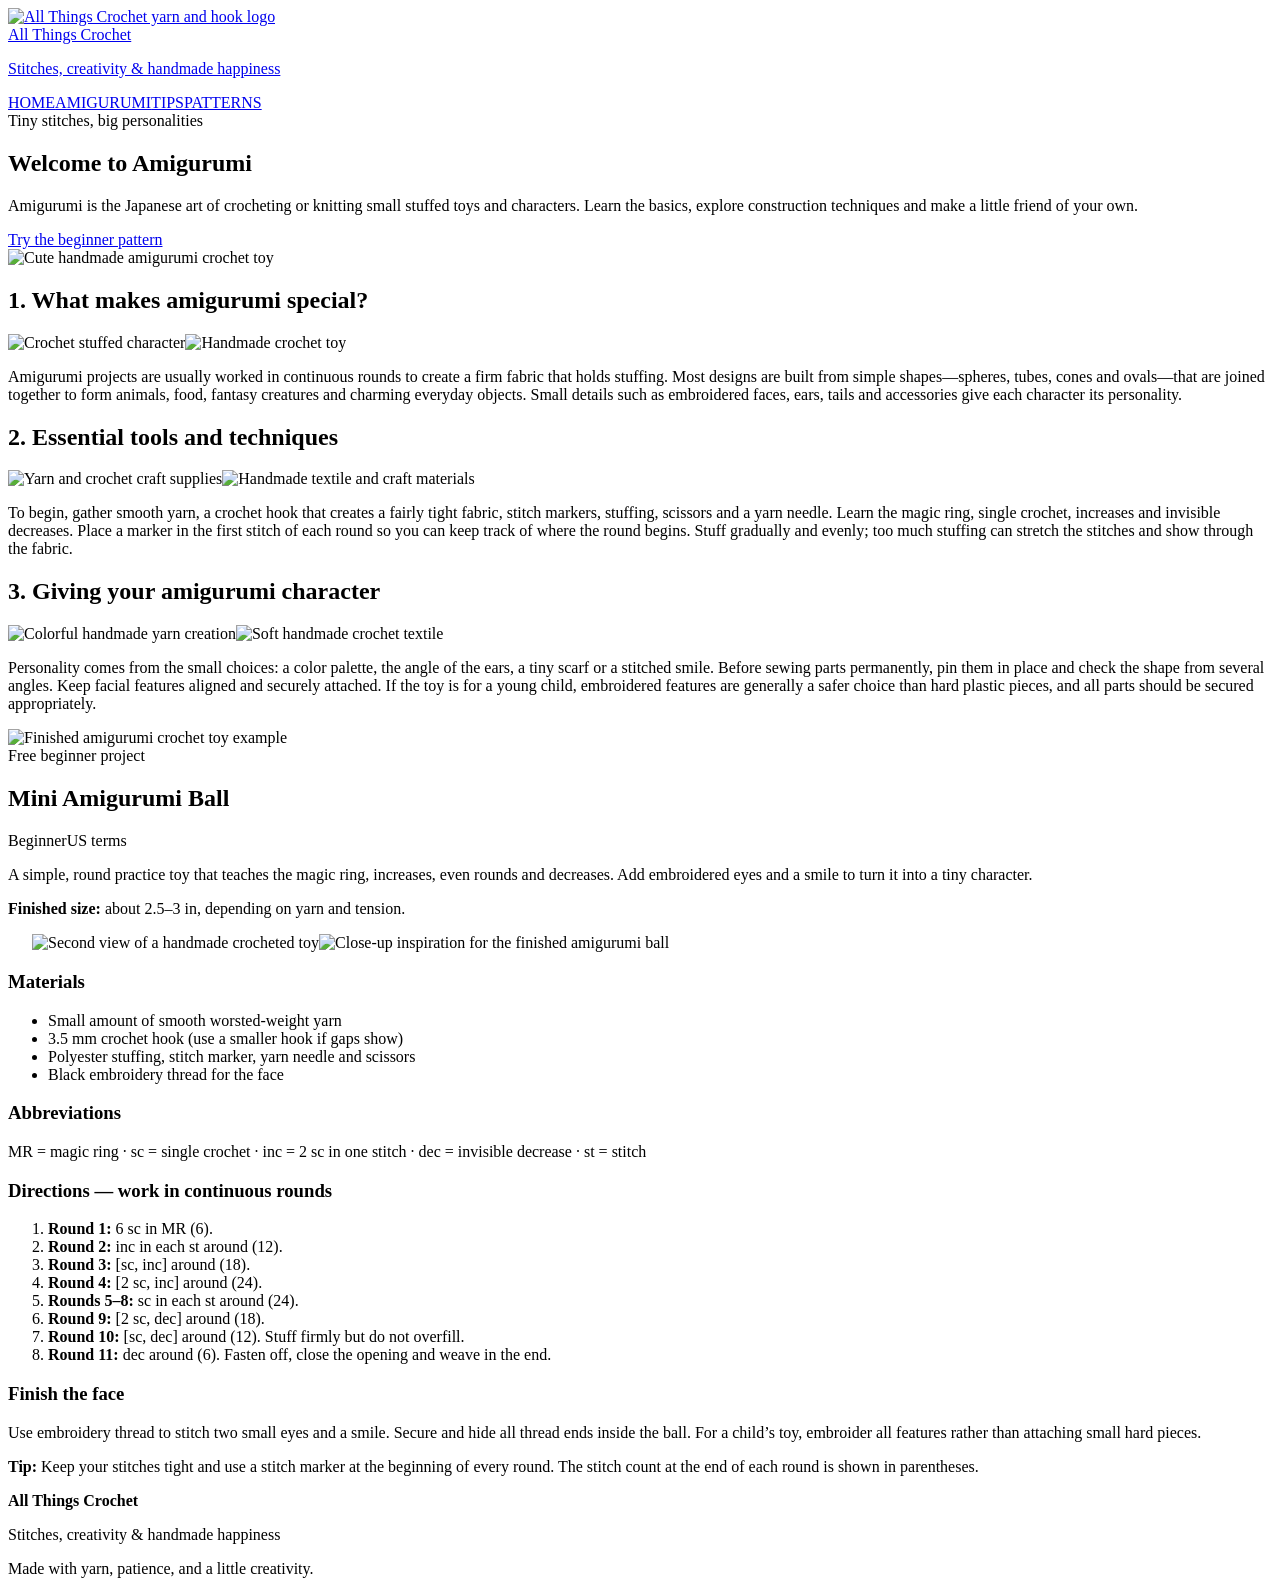
==== amigurumi.html @ fd0225da "Create amigurumi.html for crochet project overview This HTML file introduces a webpage dedicated to " ====
<!doctype html><html lang="en"><head><meta charset="utf-8"><meta name="viewport" content="width=device-width, initial-scale=1"><meta name="description" content="All Things Crochet: crochet inspiration, amigurumi, tips, yarn guides and free patterns."><title>Amigurumi | All Things Crochet</title><link rel="stylesheet" href="style.css"></head><body><header class="site-header"><div class="header-inner"><a class="brand" href="index.html"><img src="logo.svg" alt="All Things Crochet yarn and hook logo"><div><div class="brand-name">All Things Crochet</div><p class="tagline">Stitches, creativity & handmade happiness</p></div></a><nav aria-label="Main navigation"><a class="" href="index.html" >HOME</a><a class="active" href="amigurumi.html" aria-current=page>AMIGURUMI</a><a class="" href="tips.html" >TIPS</a><a class="" href="patterns.html" >PATTERNS</a></nav></div></header><main>
<section class="hero"><div><div class="eyebrow">Tiny stitches, big personalities</div><h1>Welcome to Amigurumi</h1><p>Amigurumi is the Japanese art of crocheting or knitting small stuffed toys and characters. Learn the basics, explore construction techniques and make a little friend of your own.</p><a class="button" href="#starter-pattern">Try the beginner pattern</a></div><img src="https://images.unsplash.com/photo-1584735935682-2f2b69dff9d2?auto=format&fit=crop&w=1400&q=85" alt="Cute handmade amigurumi crochet toy"></section>
<article class="article"><h2>1. What makes amigurumi special?</h2><div class="article-images"><img src="https://images.unsplash.com/photo-1584735935682-2f2b69dff9d2?auto=format&fit=crop&w=900&q=85" alt="Crochet stuffed character"><img src="https://images.unsplash.com/photo-1615485290382-441e4d049cb5?auto=format&fit=crop&w=900&q=85" alt="Handmade crochet toy"></div><p>Amigurumi projects are usually worked in continuous rounds to create a firm fabric that holds stuffing. Most designs are built from simple shapes—spheres, tubes, cones and ovals—that are joined together to form animals, food, fantasy creatures and charming everyday objects. Small details such as embroidered faces, ears, tails and accessories give each character its personality.</p></article>
<article class="article"><h2>2. Essential tools and techniques</h2><div class="article-images"><img src="https://images.unsplash.com/photo-1610701596007-11502861dcfa?auto=format&fit=crop&w=900&q=85" alt="Yarn and crochet craft supplies"><img src="https://images.unsplash.com/photo-1604881988758-f76ad2f7aac1?auto=format&fit=crop&w=900&q=85" alt="Handmade textile and craft materials"></div><p>To begin, gather smooth yarn, a crochet hook that creates a fairly tight fabric, stitch markers, stuffing, scissors and a yarn needle. Learn the magic ring, single crochet, increases and invisible decreases. Place a marker in the first stitch of each round so you can keep track of where the round begins. Stuff gradually and evenly; too much stuffing can stretch the stitches and show through the fabric.</p></article>
<article class="article"><h2>3. Giving your amigurumi character</h2><div class="article-images"><img src="https://images.unsplash.com/photo-1590736969955-71cc94901144?auto=format&fit=crop&w=900&q=85" alt="Colorful handmade yarn creation"><img src="https://images.unsplash.com/photo-1601924994987-69e26d50dc26?auto=format&fit=crop&w=900&q=85" alt="Soft handmade crochet textile"></div><p>Personality comes from the small choices: a color palette, the angle of the ears, a tiny scarf or a stitched smile. Before sewing parts permanently, pin them in place and check the shape from several angles. Keep facial features aligned and securely attached. If the toy is for a young child, embroidered features are generally a safer choice than hard plastic pieces, and all parts should be secured appropriately.</p></article>
<article class="pattern" id="starter-pattern"><div class="pattern-top"><img src="https://images.unsplash.com/photo-1584735935682-2f2b69dff9d2?auto=format&fit=crop&w=1000&q=85" alt="Finished amigurumi crochet toy example"><div><div class="eyebrow">Free beginner project</div><h2>Mini Amigurumi Ball</h2><span class="pill">Beginner</span><span class="pill">US terms</span><p>A simple, round practice toy that teaches the magic ring, increases, even rounds and decreases. Add embroidered eyes and a smile to turn it into a tiny character.</p><p><strong>Finished size:</strong> about 2.5–3 in, depending on yarn and tension.</p></div></div><div class="article-images" style="padding:0 24px"><img src="https://images.unsplash.com/photo-1615485290382-441e4d049cb5?auto=format&fit=crop&w=900&q=85" alt="Second view of a handmade crocheted toy"><img src="https://images.unsplash.com/photo-1584735935682-2f2b69dff9d2?auto=format&fit=crop&w=900&q=85" alt="Close-up inspiration for the finished amigurumi ball"></div><div class="pattern-body"><h3>Materials</h3><ul><li>Small amount of smooth worsted-weight yarn</li><li>3.5 mm crochet hook (use a smaller hook if gaps show)</li><li>Polyester stuffing, stitch marker, yarn needle and scissors</li><li>Black embroidery thread for the face</li></ul><h3>Abbreviations</h3><p>MR = magic ring · sc = single crochet · inc = 2 sc in one stitch · dec = invisible decrease · st = stitch</p><h3>Directions — work in continuous rounds</h3><ol><li><strong>Round 1:</strong> 6 sc in MR (6).</li><li><strong>Round 2:</strong> inc in each st around (12).</li><li><strong>Round 3:</strong> [sc, inc] around (18).</li><li><strong>Round 4:</strong> [2 sc, inc] around (24).</li><li><strong>Rounds 5–8:</strong> sc in each st around (24).</li><li><strong>Round 9:</strong> [2 sc, dec] around (18).</li><li><strong>Round 10:</strong> [sc, dec] around (12). Stuff firmly but do not overfill.</li><li><strong>Round 11:</strong> dec around (6). Fasten off, close the opening and weave in the end.</li></ol><h3>Finish the face</h3><p>Use embroidery thread to stitch two small eyes and a smile. Secure and hide all thread ends inside the ball. For a child’s toy, embroider all features rather than attaching small hard pieces.</p><div class="note"><strong>Tip:</strong> Keep your stitches tight and use a stitch marker at the beginning of every round. The stitch count at the end of each round is shown in parentheses.</div></div></article>
</main><footer class="site-footer"><p><strong>All Things Crochet</strong></p><p>Stitches, creativity & handmade happiness</p><p class="small">Made with yarn, patience, and a little creativity.</p></footer></body></html>
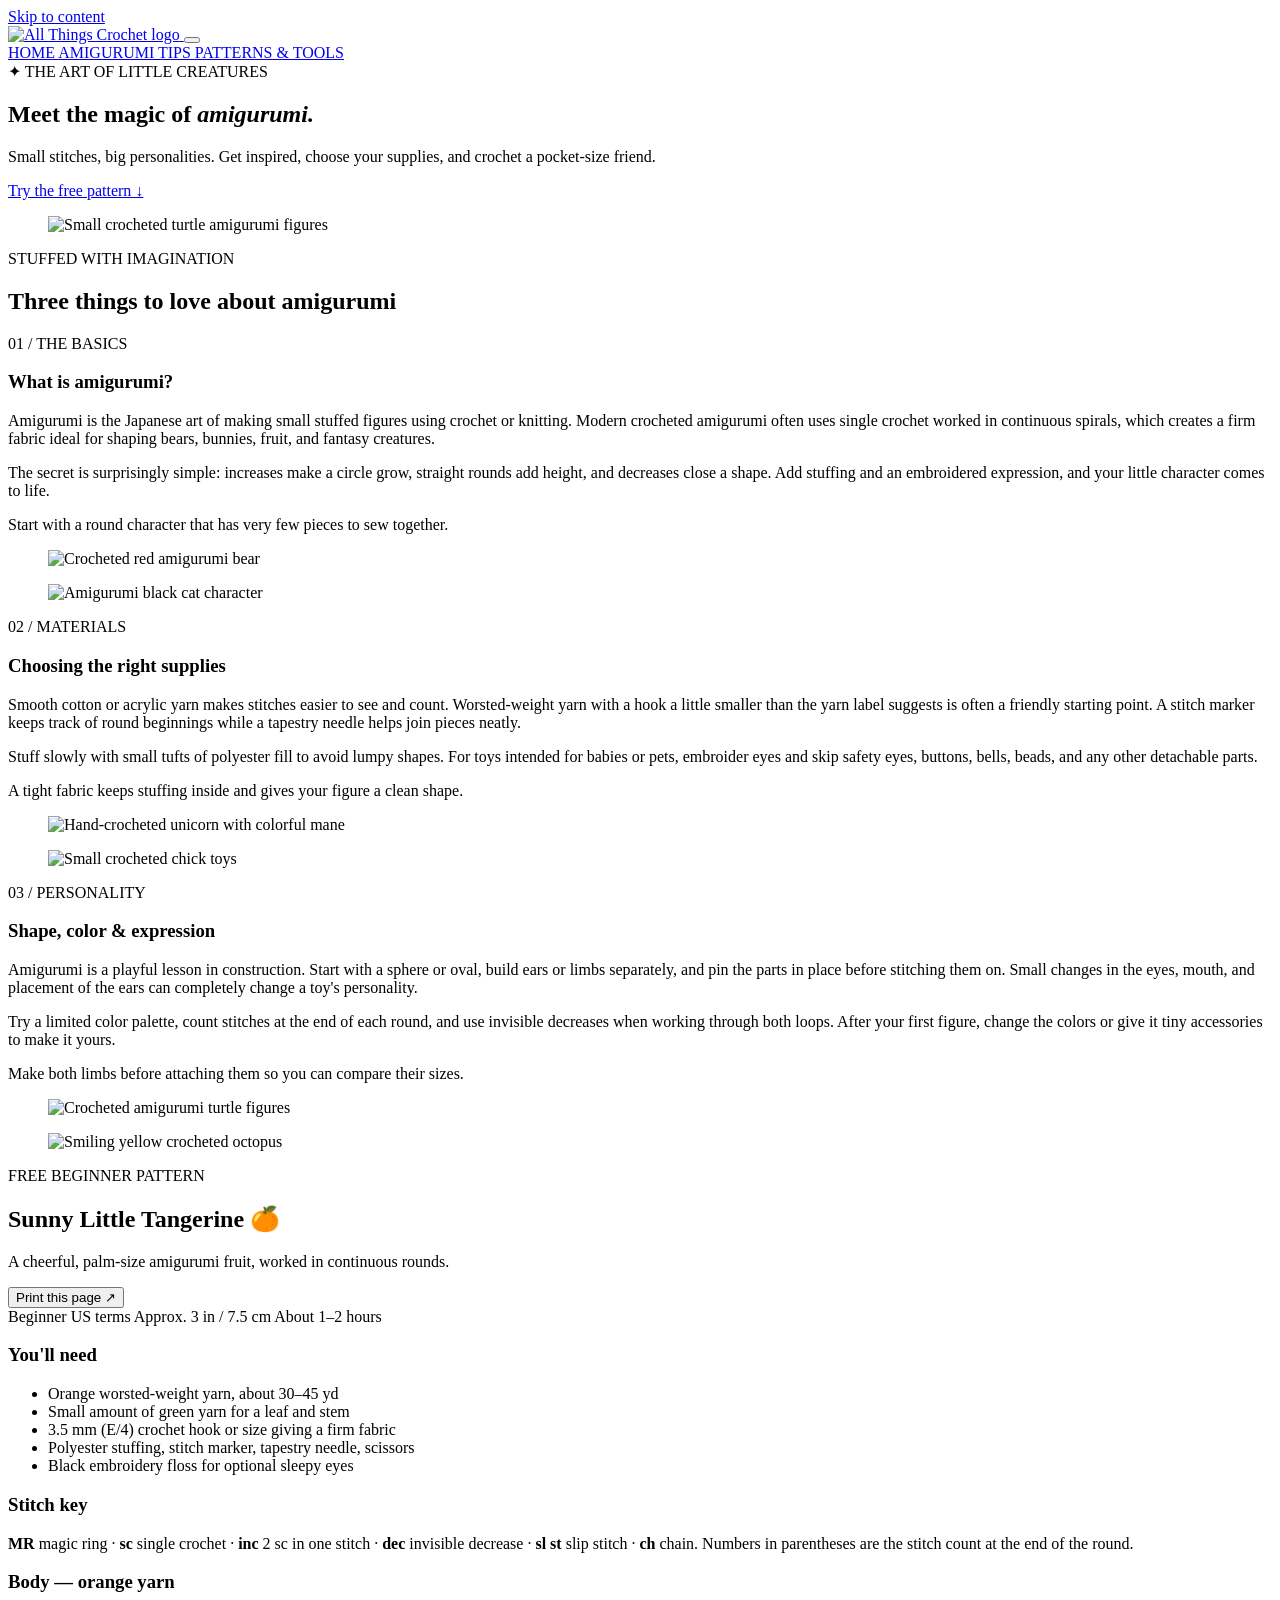
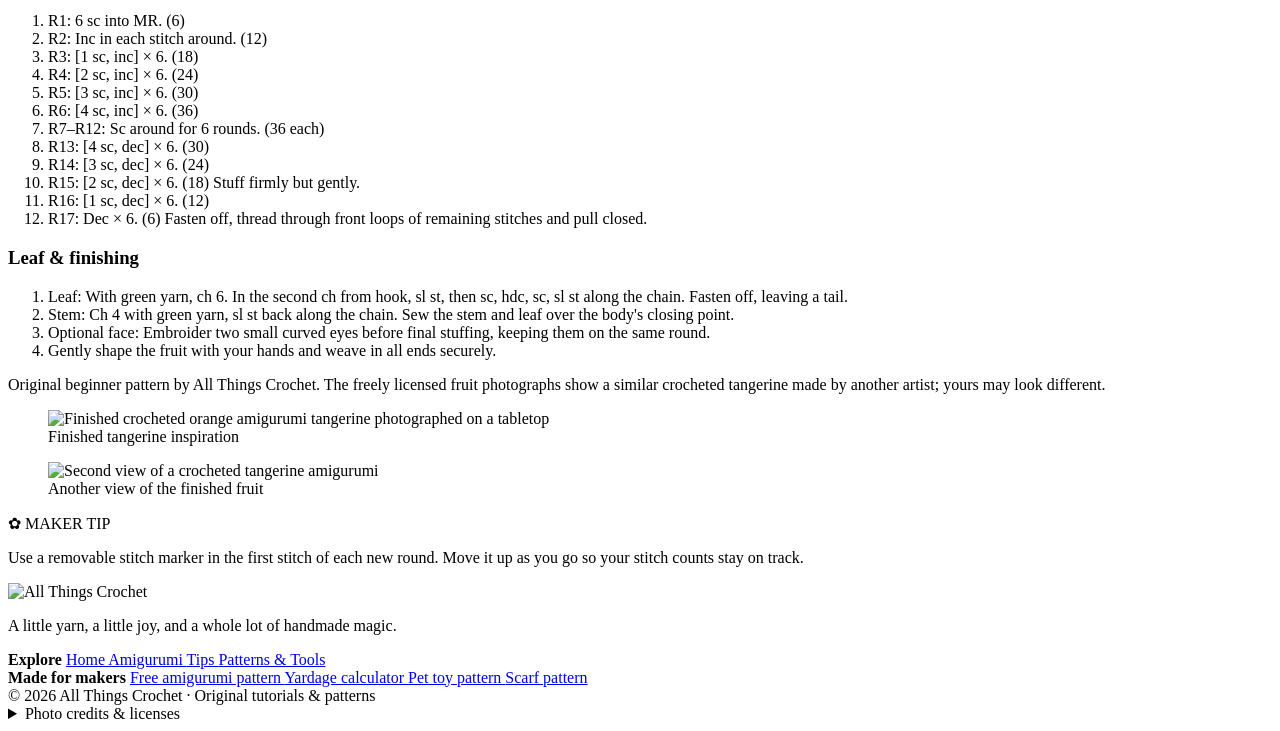
==== commit c14dc802: "Revamp amigurumi.html with new content and layout Updated the amigurumi.html file with new structure" ====
--- a/amigurumi.html
+++ b/amigurumi.html
@@ -1,7 +1,480 @@
-<!doctype html><html lang="en"><head><meta charset="utf-8"><meta name="viewport" content="width=device-width, initial-scale=1"><meta name="description" content="All Things Crochet: crochet inspiration, amigurumi, tips, yarn guides and free patterns."><title>Amigurumi | All Things Crochet</title><link rel="stylesheet" href="style.css"></head><body><header class="site-header"><div class="header-inner"><a class="brand" href="index.html"><img src="logo.svg" alt="All Things Crochet yarn and hook logo"><div><div class="brand-name">All Things Crochet</div><p class="tagline">Stitches, creativity & handmade happiness</p></div></a><nav aria-label="Main navigation"><a class="" href="index.html" >HOME</a><a class="active" href="amigurumi.html" aria-current=page>AMIGURUMI</a><a class="" href="tips.html" >TIPS</a><a class="" href="patterns.html" >PATTERNS</a></nav></div></header><main>
-<section class="hero"><div><div class="eyebrow">Tiny stitches, big personalities</div><h1>Welcome to Amigurumi</h1><p>Amigurumi is the Japanese art of crocheting or knitting small stuffed toys and characters. Learn the basics, explore construction techniques and make a little friend of your own.</p><a class="button" href="#starter-pattern">Try the beginner pattern</a></div><img src="https://images.unsplash.com/photo-1584735935682-2f2b69dff9d2?auto=format&fit=crop&w=1400&q=85" alt="Cute handmade amigurumi crochet toy"></section>
-<article class="article"><h2>1. What makes amigurumi special?</h2><div class="article-images"><img src="https://images.unsplash.com/photo-1584735935682-2f2b69dff9d2?auto=format&fit=crop&w=900&q=85" alt="Crochet stuffed character"><img src="https://images.unsplash.com/photo-1615485290382-441e4d049cb5?auto=format&fit=crop&w=900&q=85" alt="Handmade crochet toy"></div><p>Amigurumi projects are usually worked in continuous rounds to create a firm fabric that holds stuffing. Most designs are built from simple shapes—spheres, tubes, cones and ovals—that are joined together to form animals, food, fantasy creatures and charming everyday objects. Small details such as embroidered faces, ears, tails and accessories give each character its personality.</p></article>
-<article class="article"><h2>2. Essential tools and techniques</h2><div class="article-images"><img src="https://images.unsplash.com/photo-1610701596007-11502861dcfa?auto=format&fit=crop&w=900&q=85" alt="Yarn and crochet craft supplies"><img src="https://images.unsplash.com/photo-1604881988758-f76ad2f7aac1?auto=format&fit=crop&w=900&q=85" alt="Handmade textile and craft materials"></div><p>To begin, gather smooth yarn, a crochet hook that creates a fairly tight fabric, stitch markers, stuffing, scissors and a yarn needle. Learn the magic ring, single crochet, increases and invisible decreases. Place a marker in the first stitch of each round so you can keep track of where the round begins. Stuff gradually and evenly; too much stuffing can stretch the stitches and show through the fabric.</p></article>
-<article class="article"><h2>3. Giving your amigurumi character</h2><div class="article-images"><img src="https://images.unsplash.com/photo-1590736969955-71cc94901144?auto=format&fit=crop&w=900&q=85" alt="Colorful handmade yarn creation"><img src="https://images.unsplash.com/photo-1601924994987-69e26d50dc26?auto=format&fit=crop&w=900&q=85" alt="Soft handmade crochet textile"></div><p>Personality comes from the small choices: a color palette, the angle of the ears, a tiny scarf or a stitched smile. Before sewing parts permanently, pin them in place and check the shape from several angles. Keep facial features aligned and securely attached. If the toy is for a young child, embroidered features are generally a safer choice than hard plastic pieces, and all parts should be secured appropriately.</p></article>
-<article class="pattern" id="starter-pattern"><div class="pattern-top"><img src="https://images.unsplash.com/photo-1584735935682-2f2b69dff9d2?auto=format&fit=crop&w=1000&q=85" alt="Finished amigurumi crochet toy example"><div><div class="eyebrow">Free beginner project</div><h2>Mini Amigurumi Ball</h2><span class="pill">Beginner</span><span class="pill">US terms</span><p>A simple, round practice toy that teaches the magic ring, increases, even rounds and decreases. Add embroidered eyes and a smile to turn it into a tiny character.</p><p><strong>Finished size:</strong> about 2.5–3 in, depending on yarn and tension.</p></div></div><div class="article-images" style="padding:0 24px"><img src="https://images.unsplash.com/photo-1615485290382-441e4d049cb5?auto=format&fit=crop&w=900&q=85" alt="Second view of a handmade crocheted toy"><img src="https://images.unsplash.com/photo-1584735935682-2f2b69dff9d2?auto=format&fit=crop&w=900&q=85" alt="Close-up inspiration for the finished amigurumi ball"></div><div class="pattern-body"><h3>Materials</h3><ul><li>Small amount of smooth worsted-weight yarn</li><li>3.5 mm crochet hook (use a smaller hook if gaps show)</li><li>Polyester stuffing, stitch marker, yarn needle and scissors</li><li>Black embroidery thread for the face</li></ul><h3>Abbreviations</h3><p>MR = magic ring · sc = single crochet · inc = 2 sc in one stitch · dec = invisible decrease · st = stitch</p><h3>Directions — work in continuous rounds</h3><ol><li><strong>Round 1:</strong> 6 sc in MR (6).</li><li><strong>Round 2:</strong> inc in each st around (12).</li><li><strong>Round 3:</strong> [sc, inc] around (18).</li><li><strong>Round 4:</strong> [2 sc, inc] around (24).</li><li><strong>Rounds 5–8:</strong> sc in each st around (24).</li><li><strong>Round 9:</strong> [2 sc, dec] around (18).</li><li><strong>Round 10:</strong> [sc, dec] around (12). Stuff firmly but do not overfill.</li><li><strong>Round 11:</strong> dec around (6). Fasten off, close the opening and weave in the end.</li></ol><h3>Finish the face</h3><p>Use embroidery thread to stitch two small eyes and a smile. Secure and hide all thread ends inside the ball. For a child’s toy, embroider all features rather than attaching small hard pieces.</p><div class="note"><strong>Tip:</strong> Keep your stitches tight and use a stitch marker at the beginning of every round. The stitch count at the end of each round is shown in parentheses.</div></div></article>
-</main><footer class="site-footer"><p><strong>All Things Crochet</strong></p><p>Stitches, creativity & handmade happiness</p><p class="small">Made with yarn, patience, and a little creativity.</p></footer></body></html>
+
+<!DOCTYPE html>
+<html lang="en">
+ <head>
+  <meta charset="utf-8"/>
+  <meta content="width=device-width, initial-scale=1" name="viewport"/>
+  <meta content="#6a45b8" name="theme-color"/>
+  <meta content="Discover the art of amigurumi with three illustrated articles and a free written tangerine amigurumi pattern." name="description"/>
+  <title>
+   Amigurumi | All Things Crochet
+  </title>
+  <link href="assets/favicon.svg" rel="icon" type="image/svg+xml"/>
+  <link crossorigin="" href="https://commons.wikimedia.org" rel="preconnect"/>
+  <link crossorigin="" href="https://upload.wikimedia.org" rel="preconnect"/>
+  <link href="styles.css" rel="stylesheet"/>
+  <script defer="" src="script.js">
+  </script>
+ </head>
+ <body class="page-amigurumi">
+  <a class="skip-link" href="#main-content">
+   Skip to content
+  </a>
+  <header class="site-header">
+   <div class="shell nav-shell">
+    <a aria-label="All Things Crochet, home" class="brand" href="index.html">
+     <img alt="All Things Crochet logo" src="assets/all-things-crochet-logo.webp"/>
+    </a>
+    <button aria-controls="primary-nav" aria-expanded="false" aria-label="Open navigation" class="menu-toggle" type="button">
+     <span>
+     </span>
+     <span>
+     </span>
+     <span>
+     </span>
+    </button>
+    <nav aria-label="Main navigation" class="primary-nav" id="primary-nav">
+     <a class="nav-link" href="index.html">
+      HOME
+     </a>
+     <a aria-current="page" class="nav-link is-active" href="amigurumi.html">
+      AMIGURUMI
+     </a>
+     <a class="nav-link" href="tips.html">
+      TIPS
+     </a>
+     <a class="nav-link" href="patterns-tools.html">
+      PATTERNS &amp; TOOLS
+     </a>
+    </nav>
+   </div>
+  </header>
+  <main id="main-content">
+   <section class="page-hero lavender-hero">
+    <div class="shell page-hero-layout">
+     <div>
+      <span class="eyebrow">
+       ✦ THE ART OF LITTLE CREATURES
+      </span>
+      <h1>
+       Meet the magic of
+       <em>
+        amigurumi.
+       </em>
+      </h1>
+      <p>
+       Small stitches, big personalities. Get inspired, choose your supplies, and crochet a pocket-size friend.
+      </p>
+      <a class="button button-primary" href="#citrus-pattern">
+       Try the free pattern &darr;
+      </a>
+     </div>
+     <figure class="photo-card page-hero-photo">
+      <img alt="Small crocheted turtle amigurumi figures" class="" decoding="async" loading="lazy" onerror="this.closest('figure')?.classList.add('image-error')" referrerpolicy="no-referrer" src="https://commons.wikimedia.org/wiki/Special:FilePath/Amigurumi.Schildpadjes.jpg?width=1000"/>
+     </figure>
+    </div>
+   </section>
+   <section class="section shell">
+    <div class="section-heading">
+     <div>
+      <span class="overline">
+       STUFFED WITH IMAGINATION
+      </span>
+      <h2>
+       Three things to love about amigurumi
+      </h2>
+     </div>
+    </div>
+    <div class="article-stack">
+     <article class="feature-article">
+      <div class="feature-text">
+       <span class="number-label">
+        01 / THE BASICS
+       </span>
+       <h3>
+        What is amigurumi?
+       </h3>
+       <p>
+        Amigurumi is the Japanese art of making small stuffed figures using crochet or knitting. Modern crocheted amigurumi often uses single crochet worked in continuous spirals, which creates a firm fabric ideal for shaping bears, bunnies, fruit, and fantasy creatures.
+       </p>
+       <p>
+        The secret is surprisingly simple: increases make a circle grow, straight rounds add height, and decreases close a shape. Add stuffing and an embroidered expression, and your little character comes to life.
+       </p>
+       <div class="tip-note">
+        Start with a round character that has very few pieces to sew together.
+       </div>
+      </div>
+      <div class="photo-duo">
+       <figure class="photo-card">
+        <img alt="Crocheted red amigurumi bear" class="" decoding="async" loading="lazy" onerror="this.closest('figure')?.classList.add('image-error')" referrerpolicy="no-referrer" src="https://commons.wikimedia.org/wiki/Special:FilePath/Amigurumi-bear.jpg?width=1000"/>
+       </figure>
+       <figure class="photo-card">
+        <img alt="Amigurumi black cat character" class="" decoding="async" loading="lazy" onerror="this.closest('figure')?.classList.add('image-error')" referrerpolicy="no-referrer" src="https://commons.wikimedia.org/wiki/Special:FilePath/Amigurumi_Halloween_Cat.jpg?width=1000"/>
+       </figure>
+      </div>
+     </article>
+     <article class="feature-article reverse">
+      <div class="feature-text">
+       <span class="number-label">
+        02 / MATERIALS
+       </span>
+       <h3>
+        Choosing the right supplies
+       </h3>
+       <p>
+        Smooth cotton or acrylic yarn makes stitches easier to see and count. Worsted-weight yarn with a hook a little smaller than the yarn label suggests is often a friendly starting point. A stitch marker keeps track of round beginnings while a tapestry needle helps join pieces neatly.
+       </p>
+       <p>
+        Stuff slowly with small tufts of polyester fill to avoid lumpy shapes. For toys intended for babies or pets, embroider eyes and skip safety eyes, buttons, bells, beads, and any other detachable parts.
+       </p>
+       <div class="tip-note">
+        A tight fabric keeps stuffing inside and gives your figure a clean shape.
+       </div>
+      </div>
+      <div class="photo-duo">
+       <figure class="photo-card">
+        <img alt="Hand-crocheted unicorn with colorful mane" class="" decoding="async" loading="lazy" onerror="this.closest('figure')?.classList.add('image-error')" referrerpolicy="no-referrer" src="https://commons.wikimedia.org/wiki/Special:FilePath/Amigurumi_Unicorn.jpg?width=1000"/>
+       </figure>
+       <figure class="photo-card">
+        <img alt="Small crocheted chick toys" class="" decoding="async" loading="lazy" onerror="this.closest('figure')?.classList.add('image-error')" referrerpolicy="no-referrer" src="https://commons.wikimedia.org/wiki/Special:FilePath/Amigurumi,_crocheted_chicks,_Austria.jpg?width=1000"/>
+       </figure>
+      </div>
+     </article>
+     <article class="feature-article">
+      <div class="feature-text">
+       <span class="number-label">
+        03 / PERSONALITY
+       </span>
+       <h3>
+        Shape, color &amp; expression
+       </h3>
+       <p>
+        Amigurumi is a playful lesson in construction. Start with a sphere or oval, build ears or limbs separately, and pin the parts in place before stitching them on. Small changes in the eyes, mouth, and placement of the ears can completely change a toy's personality.
+       </p>
+       <p>
+        Try a limited color palette, count stitches at the end of each round, and use invisible decreases when working through both loops. After your first figure, change the colors or give it tiny accessories to make it yours.
+       </p>
+       <div class="tip-note">
+        Make both limbs before attaching them so you can compare their sizes.
+       </div>
+      </div>
+      <div class="photo-duo">
+       <figure class="photo-card">
+        <img alt="Crocheted amigurumi turtle figures" class="" decoding="async" loading="lazy" onerror="this.closest('figure')?.classList.add('image-error')" referrerpolicy="no-referrer" src="https://commons.wikimedia.org/wiki/Special:FilePath/Amigurumi.Schildpadjes.jpg?width=1000"/>
+       </figure>
+       <figure class="photo-card">
+        <img alt="Smiling yellow crocheted octopus" class="" decoding="async" loading="lazy" onerror="this.closest('figure')?.classList.add('image-error')" referrerpolicy="no-referrer" src="https://commons.wikimedia.org/wiki/Special:FilePath/Amigurumi.Kleine_octopus.jpg?width=1000"/>
+       </figure>
+      </div>
+     </article>
+    </div>
+   </section>
+   <section class="pattern-section" id="citrus-pattern">
+    <div class="shell">
+     <div class="section-heading">
+      <div>
+       <span class="overline">
+        FREE BEGINNER PATTERN
+       </span>
+       <h2>
+        Sunny Little Tangerine
+        <span class="small-title">
+         🍊
+        </span>
+       </h2>
+       <p>
+        A cheerful, palm-size amigurumi fruit, worked in continuous rounds.
+       </p>
+      </div>
+      <button class="button button-outline print-button" type="button">
+       Print this page &nearrow;
+      </button>
+     </div>
+     <div class="pattern-layout">
+      <div class="pattern-copy">
+       <div class="pattern-summary">
+        <div class="chips">
+         <span class="chip">
+          Beginner
+         </span>
+         <span class="chip">
+          US terms
+         </span>
+         <span class="chip">
+          Approx. 3 in / 7.5 cm
+         </span>
+         <span class="chip">
+          About 1&ndash;2 hours
+         </span>
+        </div>
+       </div>
+       <h3>
+        You'll need
+       </h3>
+       <ul class="pretty-list">
+        <li>
+         Orange worsted-weight yarn, about 30&ndash;45 yd
+        </li>
+        <li>
+         Small amount of green yarn for a leaf and stem
+        </li>
+        <li>
+         3.5 mm (E/4) crochet hook or size giving a firm fabric
+        </li>
+        <li>
+         Polyester stuffing, stitch marker, tapestry needle, scissors
+        </li>
+        <li>
+         Black embroidery floss for optional sleepy eyes
+        </li>
+       </ul>
+       <h3>
+        Stitch key
+       </h3>
+       <p>
+        <strong>
+         MR
+        </strong>
+        magic ring &middot;
+        <strong>
+         sc
+        </strong>
+        single crochet &middot;
+        <strong>
+         inc
+        </strong>
+        2 sc in one stitch &middot;
+        <strong>
+         dec
+        </strong>
+        invisible decrease &middot;
+        <strong>
+         sl st
+        </strong>
+        slip stitch &middot;
+        <strong>
+         ch
+        </strong>
+        chain. Numbers in parentheses are the stitch count at the end of the round.
+       </p>
+       <h3>
+        Body &mdash; orange yarn
+       </h3>
+       <ol class="steps">
+        <li>
+         R1: 6 sc into MR. (6)
+        </li>
+        <li>
+         R2: Inc in each stitch around. (12)
+        </li>
+        <li>
+         R3: [1 sc, inc] &times; 6. (18)
+        </li>
+        <li>
+         R4: [2 sc, inc] &times; 6. (24)
+        </li>
+        <li>
+         R5: [3 sc, inc] &times; 6. (30)
+        </li>
+        <li>
+         R6: [4 sc, inc] &times; 6. (36)
+        </li>
+        <li>
+         R7&ndash;R12: Sc around for 6 rounds. (36 each)
+        </li>
+        <li>
+         R13: [4 sc, dec] &times; 6. (30)
+        </li>
+        <li>
+         R14: [3 sc, dec] &times; 6. (24)
+        </li>
+        <li>
+         R15: [2 sc, dec] &times; 6. (18) Stuff firmly but gently.
+        </li>
+        <li>
+         R16: [1 sc, dec] &times; 6. (12)
+        </li>
+        <li>
+         R17: Dec &times; 6. (6) Fasten off, thread through front loops of remaining stitches and pull closed.
+        </li>
+       </ol>
+       <h3>
+        Leaf &amp; finishing
+       </h3>
+       <ol class="steps">
+        <li>
+         Leaf: With green yarn, ch 6. In the second ch from hook, sl st, then sc, hdc, sc, sl st along the chain. Fasten off, leaving a tail.
+        </li>
+        <li>
+         Stem: Ch 4 with green yarn, sl st back along the chain. Sew the stem and leaf over the body's closing point.
+        </li>
+        <li>
+         Optional face: Embroider two small curved eyes before final stuffing, keeping them on the same round.
+        </li>
+        <li>
+         Gently shape the fruit with your hands and weave in all ends securely.
+        </li>
+       </ol>
+       <p class="pattern-disclaimer">
+        Original beginner pattern by All Things Crochet. The freely licensed fruit photographs show a similar crocheted tangerine made by another artist; yours may look different.
+       </p>
+      </div>
+      <aside class="pattern-side">
+       <figure class="photo-card">
+        <img alt="Finished crocheted orange amigurumi tangerine photographed on a tabletop" class="" decoding="async" loading="lazy" onerror="this.closest('figure')?.classList.add('image-error')" referrerpolicy="no-referrer" src="https://commons.wikimedia.org/wiki/Special:FilePath/Amigurumi_Tangerine_E.jpg?width=1000"/>
+        <figcaption>
+         Finished tangerine inspiration
+        </figcaption>
+       </figure>
+       <figure class="photo-card">
+        <img alt="Second view of a crocheted tangerine amigurumi" class="" decoding="async" loading="lazy" onerror="this.closest('figure')?.classList.add('image-error')" referrerpolicy="no-referrer" src="https://commons.wikimedia.org/wiki/Special:FilePath/Amigurumi_Tangerine_G.jpg?width=1000"/>
+        <figcaption>
+         Another view of the finished fruit
+        </figcaption>
+       </figure>
+       <div class="pattern-hint">
+        <span>
+         ✿ MAKER TIP
+        </span>
+        <p>
+         Use a removable stitch marker in the first stitch of each new round. Move it up as you go so your stitch counts stay on track.
+        </p>
+       </div>
+      </aside>
+     </div>
+    </div>
+   </section>
+  </main>
+  <footer class="site-footer">
+   <div class="shell footer-grid">
+    <div class="footer-intro">
+     <img alt="All Things Crochet" class="footer-logo" src="assets/all-things-crochet-logo.webp"/>
+     <p>
+      A little yarn, a little joy, and a whole lot of handmade magic.
+     </p>
+    </div>
+    <div class="footer-links">
+     <strong>
+      Explore
+     </strong>
+     <a href="index.html">
+      Home
+     </a>
+     <a href="amigurumi.html">
+      Amigurumi
+     </a>
+     <a href="tips.html">
+      Tips
+     </a>
+     <a href="patterns-tools.html">
+      Patterns &amp; Tools
+     </a>
+    </div>
+    <div class="footer-links">
+     <strong>
+      Made for makers
+     </strong>
+     <a href="amigurumi.html#citrus-pattern">
+      Free amigurumi pattern
+     </a>
+     <a href="patterns-tools.html#yardage-calculator">
+      Yardage calculator
+     </a>
+     <a href="patterns-tools.html#pet-pattern">
+      Pet toy pattern
+     </a>
+     <a href="patterns-tools.html#scarf-pattern">
+      Scarf pattern
+     </a>
+    </div>
+   </div>
+   <div class="shell footer-bottom">
+    <span>
+     &copy; 2026 All Things Crochet &middot; Original tutorials &amp; patterns
+    </span>
+    <details class="credits">
+     <summary>
+      Photo credits &amp; licenses
+     </summary>
+     <p>
+      Photographs are linked from Wikimedia Commons and credited to their creators; some are presented as inspiration rather than exact samples of the original patterns. Click a photo filename to view its license and source. Internet connection required for photos.
+     </p>
+     <ul>
+      <li>
+       <a href="https://commons.wikimedia.org/wiki/File:Amigurumi.Schildpadjes.jpg" rel="noopener noreferrer" target="_blank">
+        Amigurumi.Schildpadjes.jpg
+       </a>
+       &mdash; Fiene-Fleur,
+       <a href="https://creativecommons.org/licenses/by/4.0/" rel="noopener noreferrer" target="_blank">
+        CC BY 4.0
+       </a>
+      </li>
+      <li>
+       <a href="https://commons.wikimedia.org/wiki/File:Amigurumi-bear.jpg" rel="noopener noreferrer" target="_blank">
+        Amigurumi-bear.jpg
+       </a>
+       &mdash; Thesunandtheturtle,
+       <a href="https://creativecommons.org/licenses/by-sa/4.0/" rel="noopener noreferrer" target="_blank">
+        CC BY-SA 4.0
+       </a>
+      </li>
+      <li>
+       <a href="https://commons.wikimedia.org/wiki/File:Amigurumi_Halloween_Cat.jpg" rel="noopener noreferrer" target="_blank">
+        Amigurumi Halloween Cat.jpg
+       </a>
+       &mdash; Lskbrown,
+       <a href="https://creativecommons.org/licenses/by/3.0/" rel="noopener noreferrer" target="_blank">
+        CC BY 3.0
+       </a>
+      </li>
+      <li>
+       <a href="https://commons.wikimedia.org/wiki/File:Amigurumi_Unicorn.jpg" rel="noopener noreferrer" target="_blank">
+        Amigurumi Unicorn.jpg
+       </a>
+       &mdash; Lskbrown,
+       <a href="https://creativecommons.org/licenses/by/3.0/" rel="noopener noreferrer" target="_blank">
+        CC BY 3.0
+       </a>
+      </li>
+      <li>
+       <a href="https://commons.wikimedia.org/wiki/File:Amigurumi,_crocheted_chicks,_Austria.jpg" rel="noopener noreferrer" target="_blank">
+        Amigurumi, crocheted chicks, Austria.jpg
+       </a>
+       &mdash; Naturpuur,
+       <a href="https://creativecommons.org/licenses/by/4.0/" rel="noopener noreferrer" target="_blank">
+        CC BY 4.0
+       </a>
+      </li>
+      <li>
+       <a href="https://commons.wikimedia.org/wiki/File:Amigurumi.Kleine_octopus.jpg" rel="noopener noreferrer" target="_blank">
+        Amigurumi.Kleine octopus.jpg
+       </a>
+       &mdash; Fiene-Fleur,
+       <a href="https://creativecommons.org/licenses/by/4.0/" rel="noopener noreferrer" target="_blank">
+        CC BY 4.0
+       </a>
+      </li>
+      <li>
+       <a href="https://commons.wikimedia.org/wiki/File:Amigurumi_Tangerine_E.jpg" rel="noopener noreferrer" target="_blank">
+        Amigurumi Tangerine E.jpg
+       </a>
+       &mdash; Cary Bass-Desch&ecirc;nes,
+       <a href="https://creativecommons.org/licenses/by/4.0/" rel="noopener noreferrer" target="_blank">
+        CC BY 4.0
+       </a>
+      </li>
+      <li>
+       <a href="https://commons.wikimedia.org/wiki/File:Amigurumi_Tangerine_G.jpg" rel="noopener noreferrer" target="_blank">
+        Amigurumi Tangerine G.jpg
+       </a>
+       &mdash; Cary Bass-Desch&ecirc;nes,
+       <a href="https://creativecommons.org/licenses/by/4.0/" rel="noopener noreferrer" target="_blank">
+        CC BY 4.0
+       </a>
+      </li>
+     </ul>
+    </details>
+   </div>
+  </footer>
+ </body>
+</html>
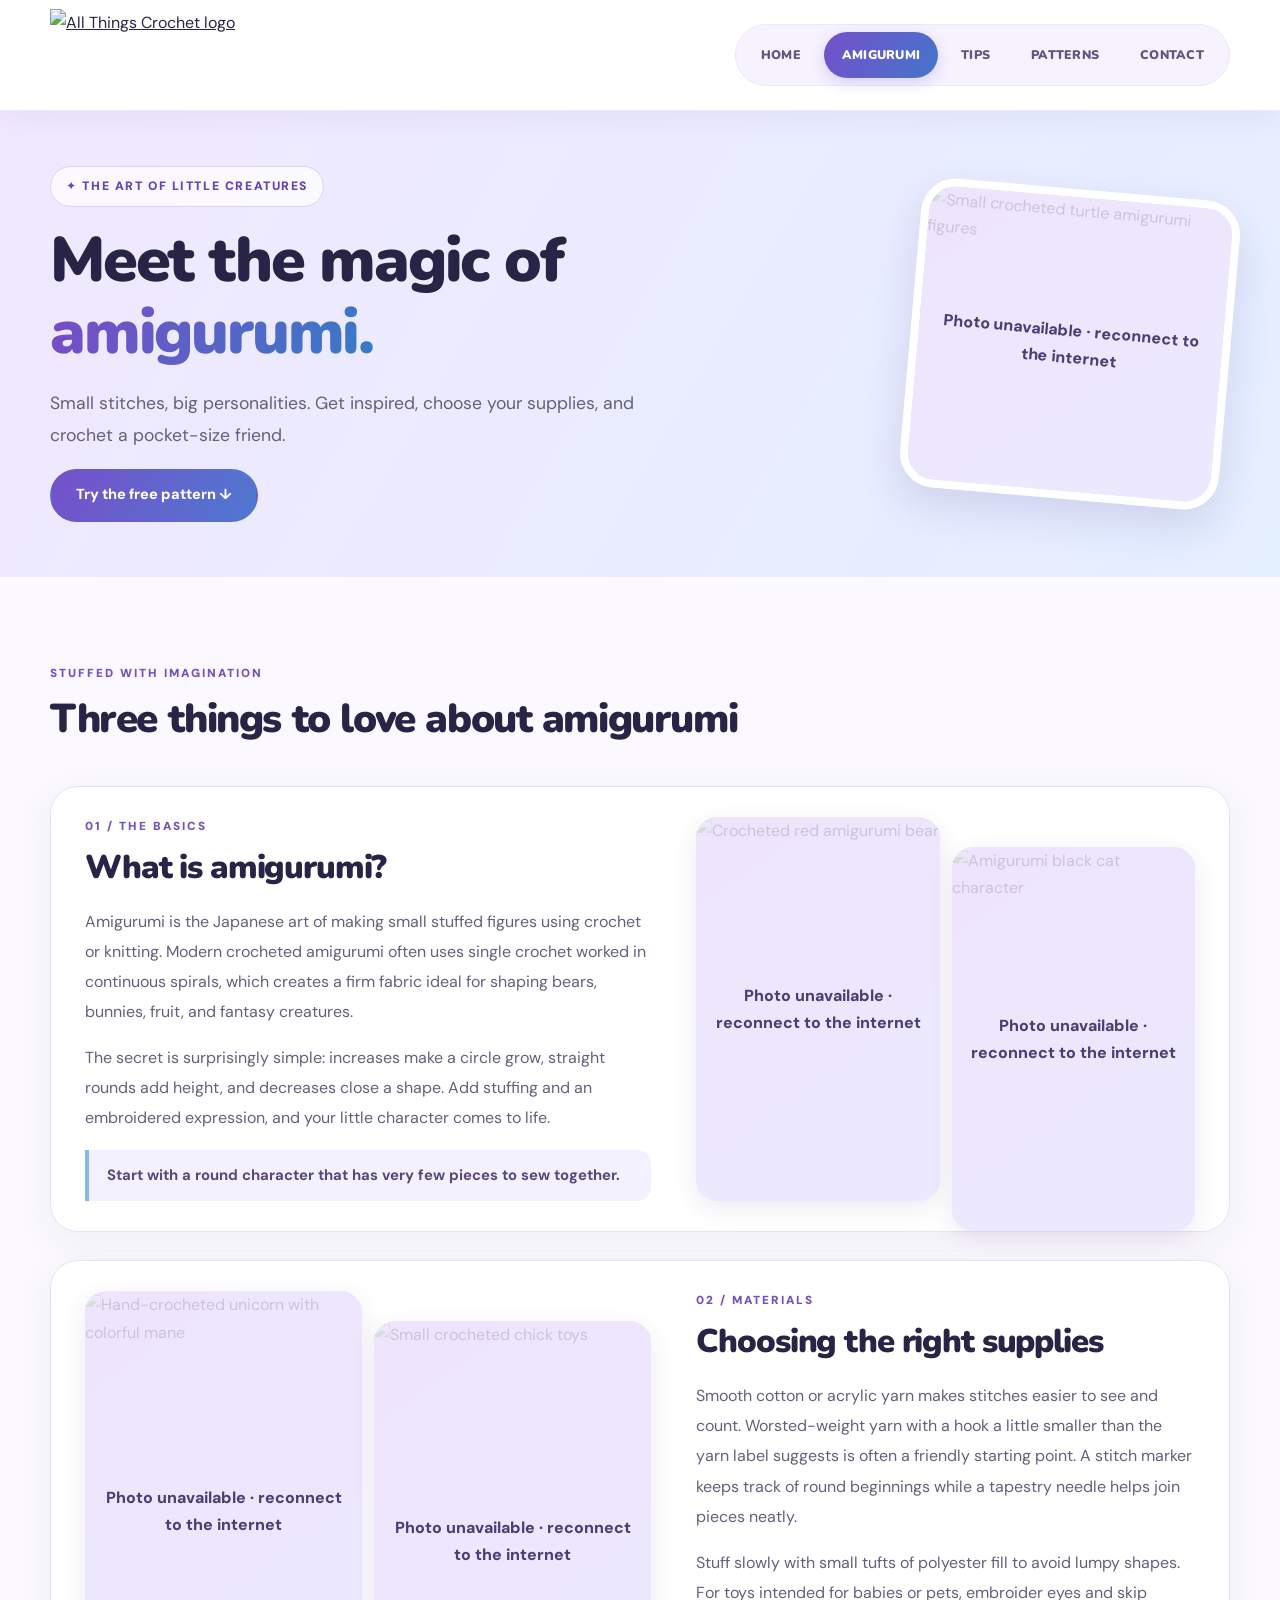
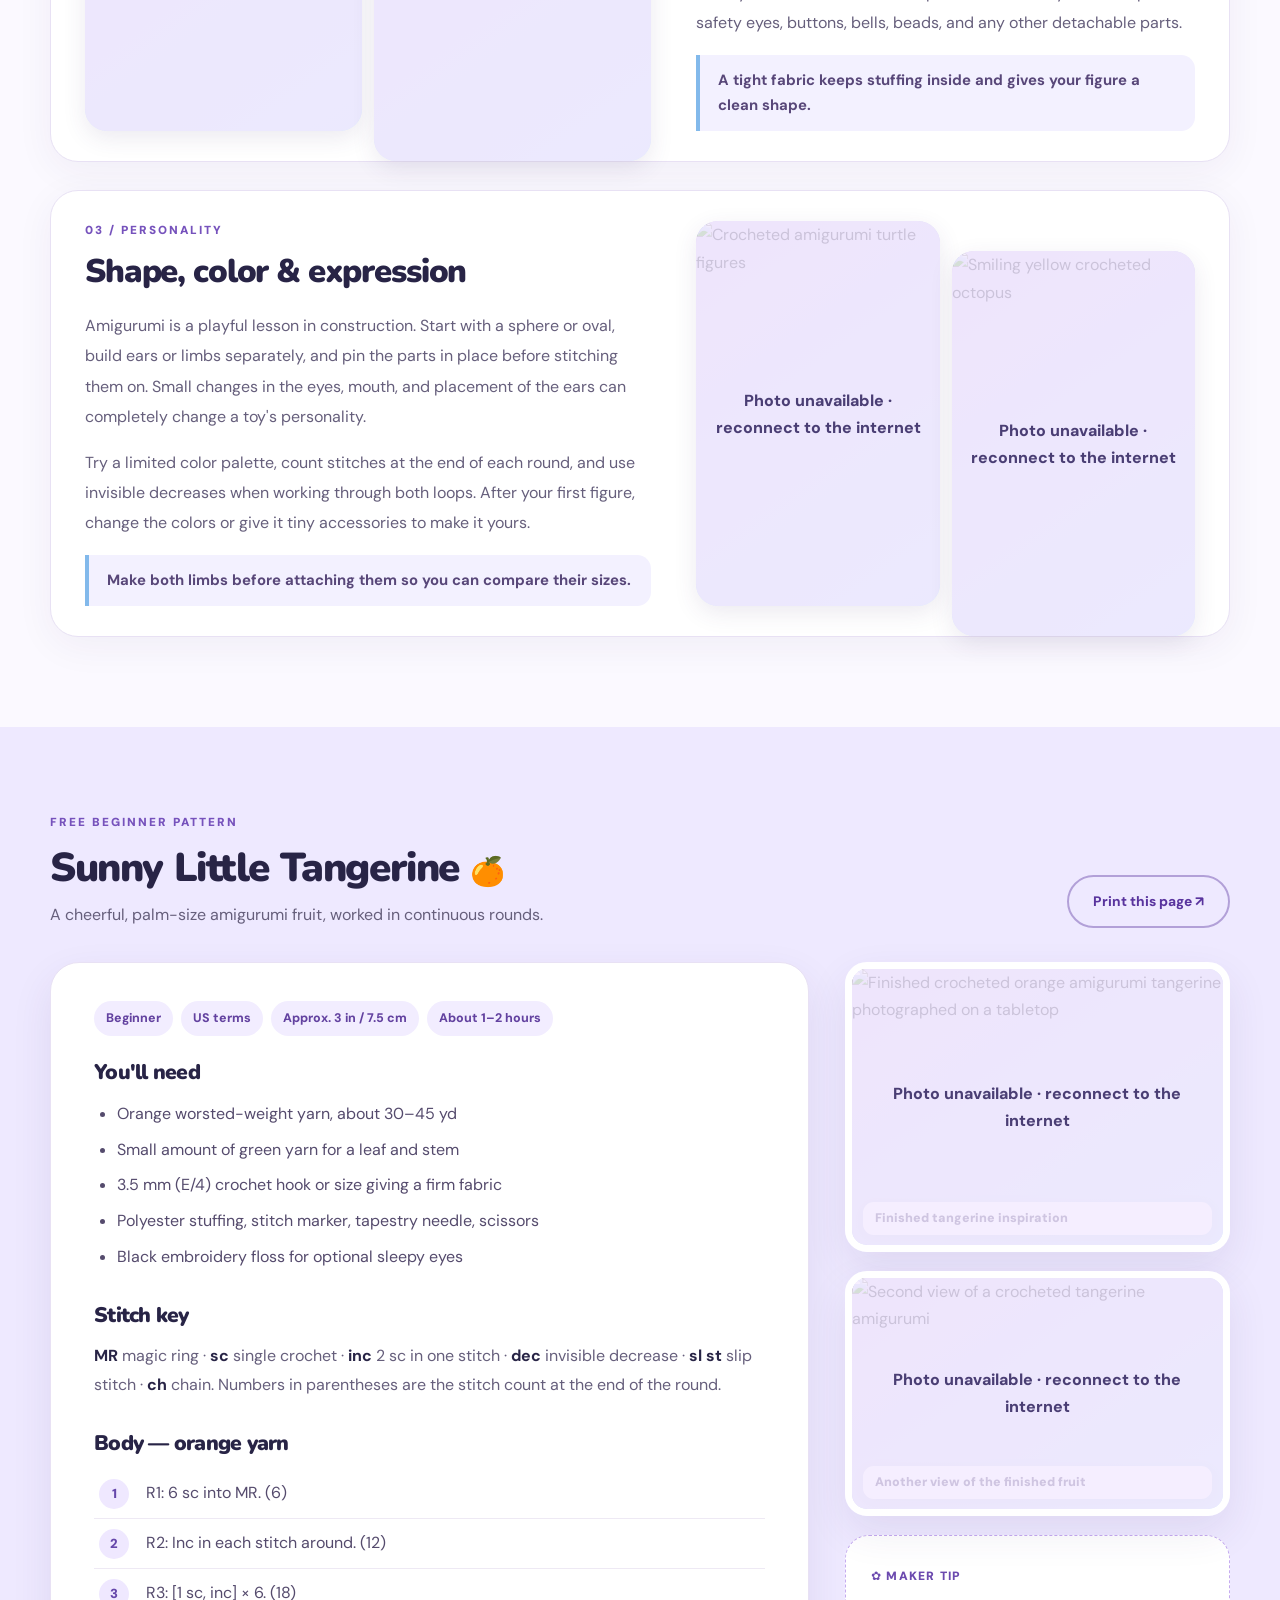
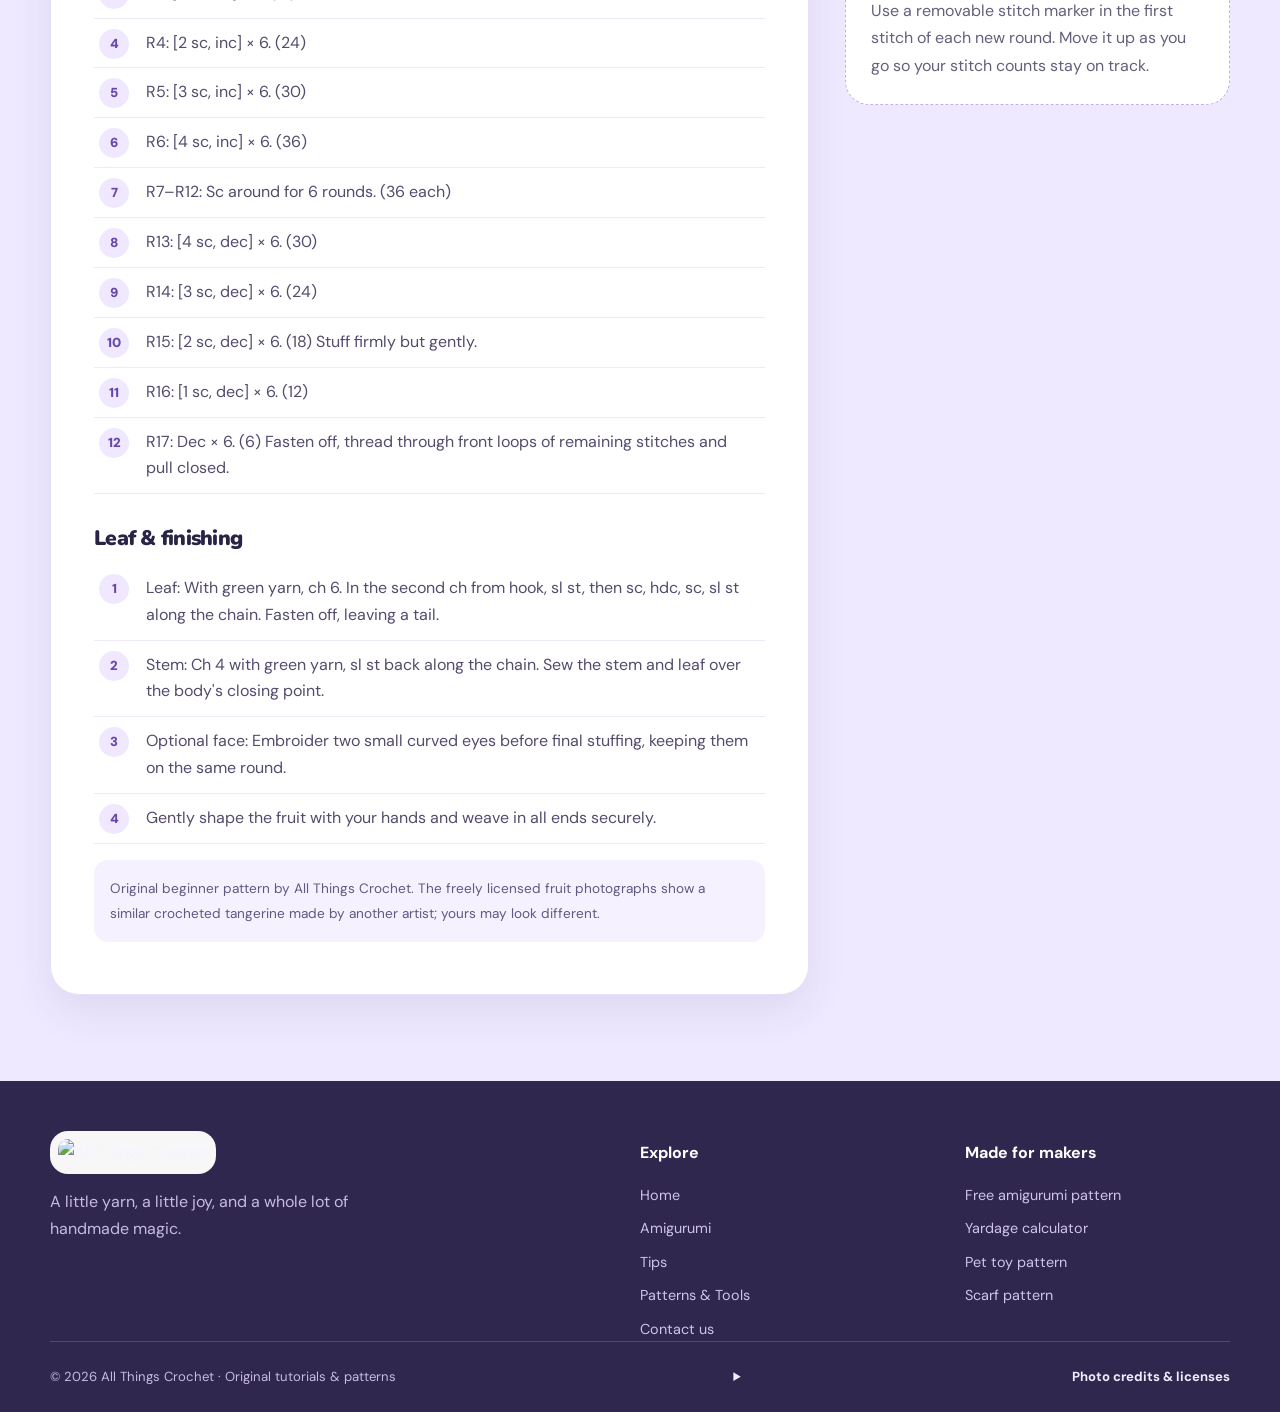
==== commit 2cca581c: "Refactor amigurumi.html structure and content" ====
--- a/amigurumi.html
+++ b/amigurumi.html
@@ -1,480 +1,481 @@
+<!DOCTYPE html>
 
-<!DOCTYPE html>
 <html lang="en">
- <head>
-  <meta charset="utf-8"/>
-  <meta content="width=device-width, initial-scale=1" name="viewport"/>
-  <meta content="#6a45b8" name="theme-color"/>
-  <meta content="Discover the art of amigurumi with three illustrated articles and a free written tangerine amigurumi pattern." name="description"/>
-  <title>
+<head>
+<meta charset="utf-8"/>
+<meta content="width=device-width, initial-scale=1" name="viewport"/>
+<meta content="#6a45b8" name="theme-color"/>
+<meta content="Discover the art of amigurumi with three illustrated articles and a free written tangerine amigurumi pattern." name="description"/>
+<title>
    Amigurumi | All Things Crochet
   </title>
-  <link href="assets/favicon.svg" rel="icon" type="image/svg+xml"/>
-  <link crossorigin="" href="https://commons.wikimedia.org" rel="preconnect"/>
-  <link crossorigin="" href="https://upload.wikimedia.org" rel="preconnect"/>
-  <link href="styles.css" rel="stylesheet"/>
-  <script defer="" src="script.js">
-  </script>
- </head>
- <body class="page-amigurumi">
-  <a class="skip-link" href="#main-content">
+<link href="assets/favicon.svg" rel="icon" type="image/svg+xml"/>
+<link crossorigin="" href="https://commons.wikimedia.org" rel="preconnect"/>
+<link crossorigin="" href="https://upload.wikimedia.org" rel="preconnect"/>
+<link href="styles.css" rel="stylesheet"/>
+<script defer="" src="script.js">
+</script>
+</head>
+<body class="page-amigurumi">
+<a class="skip-link" href="#main-content">
    Skip to content
   </a>
-  <header class="site-header">
-   <div class="shell nav-shell">
-    <a aria-label="All Things Crochet, home" class="brand" href="index.html">
-     <img alt="All Things Crochet logo" src="assets/all-things-crochet-logo.webp"/>
-    </a>
-    <button aria-controls="primary-nav" aria-expanded="false" aria-label="Open navigation" class="menu-toggle" type="button">
-     <span>
-     </span>
-     <span>
-     </span>
-     <span>
-     </span>
-    </button>
-    <nav aria-label="Main navigation" class="primary-nav" id="primary-nav">
-     <a class="nav-link" href="index.html">
+<header class="site-header">
+<div class="shell nav-shell">
+<a aria-label="All Things Crochet, home" class="brand" href="index.html">
+<img alt="All Things Crochet logo" src="assets/all-things-crochet-logo.webp"/>
+</a>
+<button aria-controls="primary-nav" aria-expanded="false" aria-label="Open navigation" class="menu-toggle" type="button">
+<span>
+</span>
+<span>
+</span>
+<span>
+</span>
+</button>
+<nav aria-label="Main navigation" class="primary-nav" id="primary-nav">
+<a class="nav-link" href="index.html">
       HOME
      </a>
-     <a aria-current="page" class="nav-link is-active" href="amigurumi.html">
+<a aria-current="page" class="nav-link is-active" href="amigurumi.html">
       AMIGURUMI
      </a>
-     <a class="nav-link" href="tips.html">
+<a class="nav-link" href="tips.html">
       TIPS
      </a>
-     <a class="nav-link" href="patterns-tools.html">
-      PATTERNS &amp; TOOLS
-     </a>
-    </nav>
-   </div>
-  </header>
-  <main id="main-content">
-   <section class="page-hero lavender-hero">
-    <div class="shell page-hero-layout">
-     <div>
-      <span class="eyebrow">
+<a class="nav-link" href="patterns-tools.html">PATTERNS</a>
+<a class="nav-link" href="contact.html">CONTACT</a></nav>
+</div>
+</header>
+<main id="main-content">
+<section class="page-hero lavender-hero">
+<div class="shell page-hero-layout">
+<div>
+<span class="eyebrow">
        ✦ THE ART OF LITTLE CREATURES
       </span>
-      <h1>
+<h1>
        Meet the magic of
        <em>
         amigurumi.
        </em>
-      </h1>
-      <p>
+</h1>
+<p>
        Small stitches, big personalities. Get inspired, choose your supplies, and crochet a pocket-size friend.
       </p>
-      <a class="button button-primary" href="#citrus-pattern">
-       Try the free pattern &darr;
+<a class="button button-primary" href="#citrus-pattern">
+       Try the free pattern ↓
       </a>
-     </div>
-     <figure class="photo-card page-hero-photo">
-      <img alt="Small crocheted turtle amigurumi figures" class="" decoding="async" loading="lazy" onerror="this.closest('figure')?.classList.add('image-error')" referrerpolicy="no-referrer" src="https://commons.wikimedia.org/wiki/Special:FilePath/Amigurumi.Schildpadjes.jpg?width=1000"/>
-     </figure>
-    </div>
-   </section>
-   <section class="section shell">
-    <div class="section-heading">
-     <div>
-      <span class="overline">
+</div>
+<figure class="photo-card page-hero-photo">
+<img alt="Small crocheted turtle amigurumi figures" class="" decoding="async" loading="lazy" onerror="this.closest('figure')?.classList.add('image-error')" referrerpolicy="no-referrer" src="https://commons.wikimedia.org/wiki/Special:FilePath/Amigurumi.Schildpadjes.jpg?width=1000"/>
+</figure>
+</div>
+</section>
+<section class="section shell">
+<div class="section-heading">
+<div>
+<span class="overline">
        STUFFED WITH IMAGINATION
       </span>
-      <h2>
+<h2>
        Three things to love about amigurumi
       </h2>
-     </div>
-    </div>
-    <div class="article-stack">
-     <article class="feature-article">
-      <div class="feature-text">
-       <span class="number-label">
+</div>
+</div>
+<div class="article-stack">
+<article class="feature-article">
+<div class="feature-text">
+<span class="number-label">
         01 / THE BASICS
        </span>
-       <h3>
+<h3>
         What is amigurumi?
        </h3>
-       <p>
+<p>
         Amigurumi is the Japanese art of making small stuffed figures using crochet or knitting. Modern crocheted amigurumi often uses single crochet worked in continuous spirals, which creates a firm fabric ideal for shaping bears, bunnies, fruit, and fantasy creatures.
        </p>
-       <p>
+<p>
         The secret is surprisingly simple: increases make a circle grow, straight rounds add height, and decreases close a shape. Add stuffing and an embroidered expression, and your little character comes to life.
        </p>
-       <div class="tip-note">
+<div class="tip-note">
         Start with a round character that has very few pieces to sew together.
        </div>
-      </div>
-      <div class="photo-duo">
-       <figure class="photo-card">
-        <img alt="Crocheted red amigurumi bear" class="" decoding="async" loading="lazy" onerror="this.closest('figure')?.classList.add('image-error')" referrerpolicy="no-referrer" src="https://commons.wikimedia.org/wiki/Special:FilePath/Amigurumi-bear.jpg?width=1000"/>
-       </figure>
-       <figure class="photo-card">
-        <img alt="Amigurumi black cat character" class="" decoding="async" loading="lazy" onerror="this.closest('figure')?.classList.add('image-error')" referrerpolicy="no-referrer" src="https://commons.wikimedia.org/wiki/Special:FilePath/Amigurumi_Halloween_Cat.jpg?width=1000"/>
-       </figure>
-      </div>
-     </article>
-     <article class="feature-article reverse">
-      <div class="feature-text">
-       <span class="number-label">
+</div>
+<div class="photo-duo">
+<figure class="photo-card">
+<img alt="Crocheted red amigurumi bear" class="" decoding="async" loading="lazy" onerror="this.closest('figure')?.classList.add('image-error')" referrerpolicy="no-referrer" src="https://commons.wikimedia.org/wiki/Special:FilePath/Amigurumi-bear.jpg?width=1000"/>
+</figure>
+<figure class="photo-card">
+<img alt="Amigurumi black cat character" class="" decoding="async" loading="lazy" onerror="this.closest('figure')?.classList.add('image-error')" referrerpolicy="no-referrer" src="https://commons.wikimedia.org/wiki/Special:FilePath/Amigurumi_Halloween_Cat.jpg?width=1000"/>
+</figure>
+</div>
+</article>
+<article class="feature-article reverse">
+<div class="feature-text">
+<span class="number-label">
         02 / MATERIALS
        </span>
-       <h3>
+<h3>
         Choosing the right supplies
        </h3>
-       <p>
+<p>
         Smooth cotton or acrylic yarn makes stitches easier to see and count. Worsted-weight yarn with a hook a little smaller than the yarn label suggests is often a friendly starting point. A stitch marker keeps track of round beginnings while a tapestry needle helps join pieces neatly.
        </p>
-       <p>
+<p>
         Stuff slowly with small tufts of polyester fill to avoid lumpy shapes. For toys intended for babies or pets, embroider eyes and skip safety eyes, buttons, bells, beads, and any other detachable parts.
        </p>
-       <div class="tip-note">
+<div class="tip-note">
         A tight fabric keeps stuffing inside and gives your figure a clean shape.
        </div>
-      </div>
-      <div class="photo-duo">
-       <figure class="photo-card">
-        <img alt="Hand-crocheted unicorn with colorful mane" class="" decoding="async" loading="lazy" onerror="this.closest('figure')?.classList.add('image-error')" referrerpolicy="no-referrer" src="https://commons.wikimedia.org/wiki/Special:FilePath/Amigurumi_Unicorn.jpg?width=1000"/>
-       </figure>
-       <figure class="photo-card">
-        <img alt="Small crocheted chick toys" class="" decoding="async" loading="lazy" onerror="this.closest('figure')?.classList.add('image-error')" referrerpolicy="no-referrer" src="https://commons.wikimedia.org/wiki/Special:FilePath/Amigurumi,_crocheted_chicks,_Austria.jpg?width=1000"/>
-       </figure>
-      </div>
-     </article>
-     <article class="feature-article">
-      <div class="feature-text">
-       <span class="number-label">
+</div>
+<div class="photo-duo">
+<figure class="photo-card">
+<img alt="Hand-crocheted unicorn with colorful mane" class="" decoding="async" loading="lazy" onerror="this.closest('figure')?.classList.add('image-error')" referrerpolicy="no-referrer" src="https://commons.wikimedia.org/wiki/Special:FilePath/Amigurumi_Unicorn.jpg?width=1000"/>
+</figure>
+<figure class="photo-card">
+<img alt="Small crocheted chick toys" class="" decoding="async" loading="lazy" onerror="this.closest('figure')?.classList.add('image-error')" referrerpolicy="no-referrer" src="https://commons.wikimedia.org/wiki/Special:FilePath/Amigurumi,_crocheted_chicks,_Austria.jpg?width=1000"/>
+</figure>
+</div>
+</article>
+<article class="feature-article">
+<div class="feature-text">
+<span class="number-label">
         03 / PERSONALITY
        </span>
-       <h3>
+<h3>
         Shape, color &amp; expression
        </h3>
-       <p>
+<p>
         Amigurumi is a playful lesson in construction. Start with a sphere or oval, build ears or limbs separately, and pin the parts in place before stitching them on. Small changes in the eyes, mouth, and placement of the ears can completely change a toy's personality.
        </p>
-       <p>
+<p>
         Try a limited color palette, count stitches at the end of each round, and use invisible decreases when working through both loops. After your first figure, change the colors or give it tiny accessories to make it yours.
        </p>
-       <div class="tip-note">
+<div class="tip-note">
         Make both limbs before attaching them so you can compare their sizes.
        </div>
-      </div>
-      <div class="photo-duo">
-       <figure class="photo-card">
-        <img alt="Crocheted amigurumi turtle figures" class="" decoding="async" loading="lazy" onerror="this.closest('figure')?.classList.add('image-error')" referrerpolicy="no-referrer" src="https://commons.wikimedia.org/wiki/Special:FilePath/Amigurumi.Schildpadjes.jpg?width=1000"/>
-       </figure>
-       <figure class="photo-card">
-        <img alt="Smiling yellow crocheted octopus" class="" decoding="async" loading="lazy" onerror="this.closest('figure')?.classList.add('image-error')" referrerpolicy="no-referrer" src="https://commons.wikimedia.org/wiki/Special:FilePath/Amigurumi.Kleine_octopus.jpg?width=1000"/>
-       </figure>
-      </div>
-     </article>
-    </div>
-   </section>
-   <section class="pattern-section" id="citrus-pattern">
-    <div class="shell">
-     <div class="section-heading">
-      <div>
-       <span class="overline">
+</div>
+<div class="photo-duo">
+<figure class="photo-card">
+<img alt="Crocheted amigurumi turtle figures" class="" decoding="async" loading="lazy" onerror="this.closest('figure')?.classList.add('image-error')" referrerpolicy="no-referrer" src="https://commons.wikimedia.org/wiki/Special:FilePath/Amigurumi.Schildpadjes.jpg?width=1000"/>
+</figure>
+<figure class="photo-card">
+<img alt="Smiling yellow crocheted octopus" class="" decoding="async" loading="lazy" onerror="this.closest('figure')?.classList.add('image-error')" referrerpolicy="no-referrer" src="https://commons.wikimedia.org/wiki/Special:FilePath/Amigurumi.Kleine_octopus.jpg?width=1000"/>
+</figure>
+</div>
+</article>
+</div>
+</section>
+<section class="pattern-section" id="citrus-pattern">
+<div class="shell">
+<div class="section-heading">
+<div>
+<span class="overline">
         FREE BEGINNER PATTERN
        </span>
-       <h2>
+<h2>
         Sunny Little Tangerine
         <span class="small-title">
          🍊
         </span>
-       </h2>
-       <p>
+</h2>
+<p>
         A cheerful, palm-size amigurumi fruit, worked in continuous rounds.
        </p>
-      </div>
-      <button class="button button-outline print-button" type="button">
-       Print this page &nearrow;
+</div>
+<button class="button button-outline print-button" type="button">
+       Print this page ↗
       </button>
-     </div>
-     <div class="pattern-layout">
-      <div class="pattern-copy">
-       <div class="pattern-summary">
-        <div class="chips">
-         <span class="chip">
+</div>
+<div class="pattern-layout">
+<div class="pattern-copy">
+<div class="pattern-summary">
+<div class="chips">
+<span class="chip">
           Beginner
          </span>
-         <span class="chip">
+<span class="chip">
           US terms
          </span>
-         <span class="chip">
+<span class="chip">
           Approx. 3 in / 7.5 cm
          </span>
-         <span class="chip">
-          About 1&ndash;2 hours
+<span class="chip">
+          About 1–2 hours
          </span>
-        </div>
-       </div>
-       <h3>
+</div>
+</div>
+<h3>
         You'll need
        </h3>
-       <ul class="pretty-list">
-        <li>
-         Orange worsted-weight yarn, about 30&ndash;45 yd
-        </li>
-        <li>
+<ul class="pretty-list">
+<li>
+         Orange worsted-weight yarn, about 30–45 yd
+        </li>
+<li>
          Small amount of green yarn for a leaf and stem
         </li>
-        <li>
+<li>
          3.5 mm (E/4) crochet hook or size giving a firm fabric
         </li>
-        <li>
+<li>
          Polyester stuffing, stitch marker, tapestry needle, scissors
         </li>
-        <li>
+<li>
          Black embroidery floss for optional sleepy eyes
         </li>
-       </ul>
-       <h3>
+</ul>
+<h3>
         Stitch key
        </h3>
-       <p>
-        <strong>
+<p>
+<strong>
          MR
         </strong>
-        magic ring &middot;
+        magic ring ·
         <strong>
          sc
         </strong>
-        single crochet &middot;
+        single crochet ·
         <strong>
          inc
         </strong>
-        2 sc in one stitch &middot;
+        2 sc in one stitch ·
         <strong>
          dec
         </strong>
-        invisible decrease &middot;
+        invisible decrease ·
         <strong>
          sl st
         </strong>
-        slip stitch &middot;
+        slip stitch ·
         <strong>
          ch
         </strong>
         chain. Numbers in parentheses are the stitch count at the end of the round.
        </p>
-       <h3>
-        Body &mdash; orange yarn
-       </h3>
-       <ol class="steps">
-        <li>
+<h3>
+        Body — orange yarn
+       </h3>
+<ol class="steps">
+<li>
          R1: 6 sc into MR. (6)
         </li>
-        <li>
+<li>
          R2: Inc in each stitch around. (12)
         </li>
-        <li>
-         R3: [1 sc, inc] &times; 6. (18)
-        </li>
-        <li>
-         R4: [2 sc, inc] &times; 6. (24)
-        </li>
-        <li>
-         R5: [3 sc, inc] &times; 6. (30)
-        </li>
-        <li>
-         R6: [4 sc, inc] &times; 6. (36)
-        </li>
-        <li>
-         R7&ndash;R12: Sc around for 6 rounds. (36 each)
-        </li>
-        <li>
-         R13: [4 sc, dec] &times; 6. (30)
-        </li>
-        <li>
-         R14: [3 sc, dec] &times; 6. (24)
-        </li>
-        <li>
-         R15: [2 sc, dec] &times; 6. (18) Stuff firmly but gently.
-        </li>
-        <li>
-         R16: [1 sc, dec] &times; 6. (12)
-        </li>
-        <li>
-         R17: Dec &times; 6. (6) Fasten off, thread through front loops of remaining stitches and pull closed.
-        </li>
-       </ol>
-       <h3>
+<li>
+         R3: [1 sc, inc] × 6. (18)
+        </li>
+<li>
+         R4: [2 sc, inc] × 6. (24)
+        </li>
+<li>
+         R5: [3 sc, inc] × 6. (30)
+        </li>
+<li>
+         R6: [4 sc, inc] × 6. (36)
+        </li>
+<li>
+         R7–R12: Sc around for 6 rounds. (36 each)
+        </li>
+<li>
+         R13: [4 sc, dec] × 6. (30)
+        </li>
+<li>
+         R14: [3 sc, dec] × 6. (24)
+        </li>
+<li>
+         R15: [2 sc, dec] × 6. (18) Stuff firmly but gently.
+        </li>
+<li>
+         R16: [1 sc, dec] × 6. (12)
+        </li>
+<li>
+         R17: Dec × 6. (6) Fasten off, thread through front loops of remaining stitches and pull closed.
+        </li>
+</ol>
+<h3>
         Leaf &amp; finishing
        </h3>
-       <ol class="steps">
-        <li>
+<ol class="steps">
+<li>
          Leaf: With green yarn, ch 6. In the second ch from hook, sl st, then sc, hdc, sc, sl st along the chain. Fasten off, leaving a tail.
         </li>
-        <li>
+<li>
          Stem: Ch 4 with green yarn, sl st back along the chain. Sew the stem and leaf over the body's closing point.
         </li>
-        <li>
+<li>
          Optional face: Embroider two small curved eyes before final stuffing, keeping them on the same round.
         </li>
-        <li>
+<li>
          Gently shape the fruit with your hands and weave in all ends securely.
         </li>
-       </ol>
-       <p class="pattern-disclaimer">
+</ol>
+<p class="pattern-disclaimer">
         Original beginner pattern by All Things Crochet. The freely licensed fruit photographs show a similar crocheted tangerine made by another artist; yours may look different.
        </p>
-      </div>
-      <aside class="pattern-side">
-       <figure class="photo-card">
-        <img alt="Finished crocheted orange amigurumi tangerine photographed on a tabletop" class="" decoding="async" loading="lazy" onerror="this.closest('figure')?.classList.add('image-error')" referrerpolicy="no-referrer" src="https://commons.wikimedia.org/wiki/Special:FilePath/Amigurumi_Tangerine_E.jpg?width=1000"/>
-        <figcaption>
+</div>
+<aside class="pattern-side">
+<figure class="photo-card">
+<img alt="Finished crocheted orange amigurumi tangerine photographed on a tabletop" class="" decoding="async" loading="lazy" onerror="this.closest('figure')?.classList.add('image-error')" referrerpolicy="no-referrer" src="https://commons.wikimedia.org/wiki/Special:FilePath/Amigurumi_Tangerine_E.jpg?width=1000"/>
+<figcaption>
          Finished tangerine inspiration
         </figcaption>
-       </figure>
-       <figure class="photo-card">
-        <img alt="Second view of a crocheted tangerine amigurumi" class="" decoding="async" loading="lazy" onerror="this.closest('figure')?.classList.add('image-error')" referrerpolicy="no-referrer" src="https://commons.wikimedia.org/wiki/Special:FilePath/Amigurumi_Tangerine_G.jpg?width=1000"/>
-        <figcaption>
+</figure>
+<figure class="photo-card">
+<img alt="Second view of a crocheted tangerine amigurumi" class="" decoding="async" loading="lazy" onerror="this.closest('figure')?.classList.add('image-error')" referrerpolicy="no-referrer" src="https://commons.wikimedia.org/wiki/Special:FilePath/Amigurumi_Tangerine_G.jpg?width=1000"/>
+<figcaption>
          Another view of the finished fruit
         </figcaption>
-       </figure>
-       <div class="pattern-hint">
-        <span>
+</figure>
+<div class="pattern-hint">
+<span>
          ✿ MAKER TIP
         </span>
-        <p>
+<p>
          Use a removable stitch marker in the first stitch of each new round. Move it up as you go so your stitch counts stay on track.
         </p>
-       </div>
-      </aside>
-     </div>
-    </div>
-   </section>
-  </main>
-  <footer class="site-footer">
-   <div class="shell footer-grid">
-    <div class="footer-intro">
-     <img alt="All Things Crochet" class="footer-logo" src="assets/all-things-crochet-logo.webp"/>
-     <p>
+</div>
+</aside>
+</div>
+</div>
+</section>
+</main>
+<footer class="site-footer">
+<div class="shell footer-grid">
+<div class="footer-intro">
+<img alt="All Things Crochet" class="footer-logo" src="assets/all-things-crochet-logo.webp"/>
+<p>
       A little yarn, a little joy, and a whole lot of handmade magic.
      </p>
-    </div>
-    <div class="footer-links">
-     <strong>
+</div>
+<div class="footer-links">
+<strong>
       Explore
      </strong>
-     <a href="index.html">
+<a href="index.html">
       Home
      </a>
-     <a href="amigurumi.html">
+<a href="amigurumi.html">
       Amigurumi
      </a>
-     <a href="tips.html">
+<a href="tips.html">
       Tips
      </a>
-     <a href="patterns-tools.html">
+<a href="patterns-tools.html">
       Patterns &amp; Tools
      </a>
-    </div>
-    <div class="footer-links">
-     <strong>
+<a href="contact.html">
+      Contact us
+     </a>
+</div>
+<div class="footer-links">
+<strong>
       Made for makers
      </strong>
-     <a href="amigurumi.html#citrus-pattern">
+<a href="amigurumi.html#citrus-pattern">
       Free amigurumi pattern
      </a>
-     <a href="patterns-tools.html#yardage-calculator">
+<a href="patterns-tools.html#yardage-calculator">
       Yardage calculator
      </a>
-     <a href="patterns-tools.html#pet-pattern">
+<a href="patterns-tools.html#pet-pattern">
       Pet toy pattern
      </a>
-     <a href="patterns-tools.html#scarf-pattern">
+<a href="patterns-tools.html#scarf-pattern">
       Scarf pattern
      </a>
-    </div>
-   </div>
-   <div class="shell footer-bottom">
-    <span>
-     &copy; 2026 All Things Crochet &middot; Original tutorials &amp; patterns
+</div>
+</div>
+<div class="shell footer-bottom">
+<span>
+     © 2026 All Things Crochet · Original tutorials &amp; patterns
     </span>
-    <details class="credits">
-     <summary>
+<details class="credits">
+<summary>
       Photo credits &amp; licenses
      </summary>
-     <p>
+<p>
       Photographs are linked from Wikimedia Commons and credited to their creators; some are presented as inspiration rather than exact samples of the original patterns. Click a photo filename to view its license and source. Internet connection required for photos.
      </p>
-     <ul>
-      <li>
-       <a href="https://commons.wikimedia.org/wiki/File:Amigurumi.Schildpadjes.jpg" rel="noopener noreferrer" target="_blank">
+<ul>
+<li>
+<a href="https://commons.wikimedia.org/wiki/File:Amigurumi.Schildpadjes.jpg" rel="noopener noreferrer" target="_blank">
         Amigurumi.Schildpadjes.jpg
        </a>
-       &mdash; Fiene-Fleur,
+       — Fiene-Fleur,
        <a href="https://creativecommons.org/licenses/by/4.0/" rel="noopener noreferrer" target="_blank">
         CC BY 4.0
        </a>
-      </li>
-      <li>
-       <a href="https://commons.wikimedia.org/wiki/File:Amigurumi-bear.jpg" rel="noopener noreferrer" target="_blank">
+</li>
+<li>
+<a href="https://commons.wikimedia.org/wiki/File:Amigurumi-bear.jpg" rel="noopener noreferrer" target="_blank">
         Amigurumi-bear.jpg
        </a>
-       &mdash; Thesunandtheturtle,
+       — Thesunandtheturtle,
        <a href="https://creativecommons.org/licenses/by-sa/4.0/" rel="noopener noreferrer" target="_blank">
         CC BY-SA 4.0
        </a>
-      </li>
-      <li>
-       <a href="https://commons.wikimedia.org/wiki/File:Amigurumi_Halloween_Cat.jpg" rel="noopener noreferrer" target="_blank">
+</li>
+<li>
+<a href="https://commons.wikimedia.org/wiki/File:Amigurumi_Halloween_Cat.jpg" rel="noopener noreferrer" target="_blank">
         Amigurumi Halloween Cat.jpg
        </a>
-       &mdash; Lskbrown,
+       — Lskbrown,
        <a href="https://creativecommons.org/licenses/by/3.0/" rel="noopener noreferrer" target="_blank">
         CC BY 3.0
        </a>
-      </li>
-      <li>
-       <a href="https://commons.wikimedia.org/wiki/File:Amigurumi_Unicorn.jpg" rel="noopener noreferrer" target="_blank">
+</li>
+<li>
+<a href="https://commons.wikimedia.org/wiki/File:Amigurumi_Unicorn.jpg" rel="noopener noreferrer" target="_blank">
         Amigurumi Unicorn.jpg
        </a>
-       &mdash; Lskbrown,
+       — Lskbrown,
        <a href="https://creativecommons.org/licenses/by/3.0/" rel="noopener noreferrer" target="_blank">
         CC BY 3.0
        </a>
-      </li>
-      <li>
-       <a href="https://commons.wikimedia.org/wiki/File:Amigurumi,_crocheted_chicks,_Austria.jpg" rel="noopener noreferrer" target="_blank">
+</li>
+<li>
+<a href="https://commons.wikimedia.org/wiki/File:Amigurumi,_crocheted_chicks,_Austria.jpg" rel="noopener noreferrer" target="_blank">
         Amigurumi, crocheted chicks, Austria.jpg
        </a>
-       &mdash; Naturpuur,
+       — Naturpuur,
        <a href="https://creativecommons.org/licenses/by/4.0/" rel="noopener noreferrer" target="_blank">
         CC BY 4.0
        </a>
-      </li>
-      <li>
-       <a href="https://commons.wikimedia.org/wiki/File:Amigurumi.Kleine_octopus.jpg" rel="noopener noreferrer" target="_blank">
+</li>
+<li>
+<a href="https://commons.wikimedia.org/wiki/File:Amigurumi.Kleine_octopus.jpg" rel="noopener noreferrer" target="_blank">
         Amigurumi.Kleine octopus.jpg
        </a>
-       &mdash; Fiene-Fleur,
+       — Fiene-Fleur,
        <a href="https://creativecommons.org/licenses/by/4.0/" rel="noopener noreferrer" target="_blank">
         CC BY 4.0
        </a>
-      </li>
-      <li>
-       <a href="https://commons.wikimedia.org/wiki/File:Amigurumi_Tangerine_E.jpg" rel="noopener noreferrer" target="_blank">
+</li>
+<li>
+<a href="https://commons.wikimedia.org/wiki/File:Amigurumi_Tangerine_E.jpg" rel="noopener noreferrer" target="_blank">
         Amigurumi Tangerine E.jpg
        </a>
-       &mdash; Cary Bass-Desch&ecirc;nes,
+       — Cary Bass-Deschênes,
        <a href="https://creativecommons.org/licenses/by/4.0/" rel="noopener noreferrer" target="_blank">
         CC BY 4.0
        </a>
-      </li>
-      <li>
-       <a href="https://commons.wikimedia.org/wiki/File:Amigurumi_Tangerine_G.jpg" rel="noopener noreferrer" target="_blank">
+</li>
+<li>
+<a href="https://commons.wikimedia.org/wiki/File:Amigurumi_Tangerine_G.jpg" rel="noopener noreferrer" target="_blank">
         Amigurumi Tangerine G.jpg
        </a>
-       &mdash; Cary Bass-Desch&ecirc;nes,
+       — Cary Bass-Deschênes,
        <a href="https://creativecommons.org/licenses/by/4.0/" rel="noopener noreferrer" target="_blank">
         CC BY 4.0
        </a>
-      </li>
-     </ul>
-    </details>
-   </div>
-  </footer>
- </body>
+</li>
+</ul>
+</details>
+</div>
+</footer>
+</body>
 </html>
--- a/styles.css
+++ b/styles.css
@@ -0,0 +1,16 @@
+@import url('https://fonts.googleapis.com/css2?family=DM+Sans:wght@400;500;600;700;800&family=Nunito:wght@400;500;600;700;800;900&display=swap');
+:root{--ink:#282446;--muted:#665f7c;--purple:#7650ca;--deep:#59349e;--violet:#b89aec;--blue:#4475ca;--sky:#dceaff;--lilac:#eee7ff;--mint:#c1ebe9;--cream:#fbf9ff;--white:#fff;--line:#e8e1f4;--shadow:0 16px 42px rgba(67,43,110,.09);--radius:24px}
+*{box-sizing:border-box}html{scroll-behavior:smooth}body{margin:0;background:var(--cream);color:var(--ink);font-family:'DM Sans',system-ui,-apple-system,sans-serif;line-height:1.7;-webkit-font-smoothing:antialiased}h1,h2,h3,h4,p{margin-top:0}h1,h2,h3,h4{font-family:'Nunito',system-ui,sans-serif;line-height:1.16;letter-spacing:-.035em}h1{font-size:clamp(2.6rem,5.6vw,5.3rem);font-weight:900}h2{font-size:clamp(1.8rem,3.15vw,3.1rem);font-weight:900}h3{font-size:clamp(1.3rem,2vw,1.8rem);font-weight:900}p{color:var(--muted);font-size:1rem}strong{color:var(--ink)}a{color:inherit}a:focus-visible,button:focus-visible,input:focus-visible,summary:focus-visible{outline:3px solid #3d8bbf;outline-offset:3px}button,input{font:inherit}button{cursor:pointer}img{max-width:100%}.shell{width:min(1180px,calc(100% - 48px));margin-inline:auto}.skip-link{position:absolute;z-index:1000;top:-60px;left:20px;background:#fff;padding:10px 14px;border:2px solid var(--deep)}.skip-link:focus{top:14px}.site-header{position:sticky;top:0;z-index:100;background:rgba(255,255,255,.96);box-shadow:0 5px 30px rgba(61,42,98,.06);backdrop-filter:blur(16px);border-bottom:1px solid rgba(113,80,185,.12)}.nav-shell{height:110px;display:flex;align-items:center;justify-content:space-between;gap:24px}.brand{display:flex;align-items:center;flex:none;width:248px}.brand img{display:block;width:100%;height:93px;object-fit:contain;object-position:left center}.primary-nav{display:flex;gap:5px;align-items:center;background:#f6f2ff;padding:7px;border:1px solid #eee6fa;border-radius:100px}.nav-link{text-decoration:none;font-family:'Nunito',sans-serif;font-weight:900;letter-spacing:.02em;font-size:.78rem;padding:12px 18px;border-radius:100px;color:#625781;white-space:nowrap;transition:background .2s,color .2s,transform .2s}.nav-link:hover{background:#e5dafa;color:var(--deep)}.nav-link.is-active{color:#fff;background:linear-gradient(120deg,var(--purple),var(--blue));box-shadow:0 5px 15px rgba(102,77,184,.2)}.menu-toggle{display:none;border:1px solid var(--line);background:white;border-radius:14px;width:46px;height:44px;padding:12px;flex-direction:column;justify-content:space-between}.menu-toggle span{height:2px;width:100%;background:var(--deep);border-radius:3px}
+.button-row{display:flex;align-items:center;gap:12px;flex-wrap:wrap}.button{display:inline-flex;align-items:center;justify-content:center;gap:14px;text-decoration:none;border-radius:100px;font-size:.91rem;font-weight:800;line-height:1.15;border:2px solid transparent;padding:16px 24px;min-height:53px;white-space:normal;transition:transform .2s,box-shadow .2s,background .2s}.button:hover{transform:translateY(-2px);box-shadow:0 8px 20px rgba(76,54,149,.16)}.button-primary{background:linear-gradient(115deg,var(--purple),#4f78d0);color:#fff}.button-light{background:#fff;color:var(--deep);box-shadow:0 4px 20px rgba(74,53,115,.08)}.button-outline{background:transparent;border-color:#b2a0d8;color:var(--deep)}.button-outline:hover{background:#f5efff}.overline,.number-label{display:block;color:#7652bc;font-weight:900;font-size:.73rem;letter-spacing:.17em;margin-bottom:12px}.eyebrow{display:inline-flex;align-items:center;gap:8px;letter-spacing:.13em;font-size:.76rem;color:#6945b1;font-weight:900;background:rgba(255,255,255,.75);padding:9px 15px;border:1px solid #ded0fb;border-radius:100px}.eyebrow-dot{display:inline-block;border-radius:50%;width:9px;height:9px;background:#72c4d8}.hero{position:relative;overflow:hidden}.hero-home{background:radial-gradient(circle at 92% 20%,#e6d8ff 0,transparent 42%),linear-gradient(116deg,#f2ebff 0%,#e4efff 70%,#deeff7 100%)}.hero-home:before{content:"";position:absolute;width:450px;height:450px;border:2px dashed rgba(146,108,207,.17);border-radius:50%;left:-240px;bottom:-300px}.hero-layout{min-height:570px;padding-block:74px;display:grid;grid-template-columns:1.06fr .94fr;gap:44px;align-items:center}.hero-copy{position:relative;z-index:2}.hero-copy h1{margin:22px 0 20px;max-width:680px;color:#322256}.hero-copy h1 em,.page-hero h1 em{font-style:normal;color:#7255bb;background:linear-gradient(110deg,#7b4ac6,#367cc7);-webkit-background-clip:text;background-clip:text;-webkit-text-fill-color:transparent}.hero-copy>p{font-size:1.14rem;max-width:520px;line-height:1.8;margin-bottom:29px}.hero-mini{display:flex;flex-wrap:wrap;gap:19px;margin-top:28px;font-size:.86rem;font-weight:700;color:#735e98}.hero-art{position:relative;min-height:460px;display:grid;place-items:center}.hero-photo-wrap{position:relative;width:min(90%,450px);aspect-ratio:1.08;background:#b6a0ef;border:10px solid rgba(255,255,255,.95);border-radius:44% 56% 47% 53% / 43% 41% 59% 57%;box-shadow:0 24px 60px rgba(89,59,172,.22);transform:rotate(5deg);overflow:visible}.hero-main-image{width:100%;height:100%;display:block;object-fit:cover;border-radius:inherit}.hero-sticker{position:absolute;z-index:2;font-family:'Nunito',sans-serif;font-size:.88rem;font-weight:800;background:#fff;border:1px solid #e5d7ff;border-radius:18px;padding:11px 16px;transform:rotate(-7deg);box-shadow:0 12px 32px rgba(78,46,129,.14)}.sticker-one{bottom:10%;left:-15%}.sticker-two{top:9%;right:-13%;text-align:center;background:#fef6ce;color:#71533b;transform:rotate(10deg);line-height:1.3}.hero-sparkle{position:absolute;font-size:3rem;color:#8159c7}.sparkle-one{top:7%;left:5%}.sparkle-two{bottom:12%;right:6%;color:#5a9ccf}
+.section{padding-top:87px;padding-bottom:90px}.section-heading{display:flex;justify-content:space-between;align-items:end;gap:25px;margin-bottom:34px}.section-heading h2{margin-bottom:9px}.section-heading p{margin:0}.text-link,.inline-link{font-weight:800;text-decoration:none;color:#6040ab;white-space:nowrap}.text-link:hover,.inline-link:hover{text-decoration:underline}.inspiration-grid{display:grid;grid-template-columns:repeat(4,minmax(0,1fr));grid-auto-rows:235px;gap:18px}.photo-card{position:relative;margin:0;min-width:0;border-radius:22px;overflow:hidden;background:linear-gradient(135deg,#e4d8fb,#c8e3fb);box-shadow:0 7px 23px rgba(70,47,109,.1)}.photo-card img{display:block;width:100%;height:100%;object-fit:cover;transition:transform .5s}.photo-card:hover img{transform:scale(1.055)}.photo-card figcaption{position:absolute;bottom:12px;left:12px;right:12px;background:rgba(255,255,255,.94);border-radius:11px;padding:8px 12px;color:#3a2b6a;font-size:.78rem;line-height:1.4;font-weight:900;box-shadow:0 3px 14px rgba(0,0,0,.06)}.gallery-tall{grid-row:span 2}.gallery-wide{grid-column:span 2}.image-error{background:linear-gradient(145deg,#dacdf1,#cbe3fa)}.image-error:after{content:'Photo unavailable · reconnect to the internet';position:absolute;inset:0;display:flex;align-items:center;justify-content:center;text-align:center;padding:15px;color:#4a3e74;font-weight:800;background:rgba(244,236,255,.8)}.soft-section{padding:85px 0;background:linear-gradient(135deg,#f0ecff,#eaf6ff)}.two-article-grid{display:grid;grid-template-columns:1fr 1fr;gap:22px}.info-card{border-radius:28px;background:#fff;padding:38px 39px;border:1px solid #e8e2f5;box-shadow:var(--shadow)}.info-card h3{font-size:1.55rem}.article-icon{font-size:1.65rem;background:#efe5ff;color:#7851bd;width:60px;height:60px;display:grid;place-items:center;border-radius:20px;margin-bottom:21px}.info-card p{line-height:1.9}.callout-strip{padding:64px 0;display:flex;gap:26px;align-items:center}.callout-icon{width:86px;height:86px;border-radius:29px;background:var(--lilac);display:grid;place-items:center;font-size:2.2rem;flex:none}.callout-strip h2{font-size:1.7rem;margin-bottom:6px}.callout-strip p{margin:0}.callout-strip .button{margin-left:auto;flex:none}
+.page-hero{overflow:hidden}.lavender-hero{background:linear-gradient(120deg,#f0e8ff 0%,#e4efff 100%)}.blue-hero{background:linear-gradient(115deg,#e5efff 0%,#efeaff 100%)}.page-hero-layout{min-height:390px;display:grid;grid-template-columns:1.15fr .65fr;align-items:center;gap:80px;padding-block:55px}.page-hero h1{max-width:690px;font-size:clamp(2.5rem,4.9vw,4.65rem);margin:18px 0}.page-hero p{font-size:1.1rem;max-width:590px;line-height:1.8}.page-hero-photo{height:310px;max-width:320px;width:100%;margin-left:auto;transform:rotate(5deg);border:8px solid #fff;box-shadow:0 18px 40px rgba(72,49,133,.14);border-radius:35px}.page-hero-photo img{height:100%;object-fit:cover}.page-hero-photo:hover img{transform:none}.article-stack{display:grid;gap:28px}.feature-article{display:grid;grid-template-columns:1fr .88fr;align-items:center;gap:45px;border:1px solid #e8e1f4;border-radius:28px;padding:30px 34px;background:#fff;box-shadow:0 9px 38px rgba(57,39,95,.055)}.feature-article.reverse .feature-text{order:2}.feature-article.reverse .photo-duo{order:1}.feature-text h3{font-size:2.05rem;margin-bottom:20px}.feature-text p,.long-copy p{line-height:1.88}.photo-duo{display:grid;grid-template-columns:1fr 1fr;gap:12px;min-height:295px;align-self:stretch}.photo-duo .photo-card{height:100%;min-height:280px}.photo-duo .photo-card:nth-child(2){margin-top:30px;margin-bottom:-30px}.photo-duo .photo-card img{object-fit:cover}.tip-note{border-left:4px solid #82b9eb;border-radius:0 14px 14px 0;padding:13px 18px;background:#f3f1ff;color:#584779;font-size:.93rem;font-weight:700;margin-top:17px}
+.pattern-section{background:#eee9ff;padding:86px 0;scroll-margin-top:125px}.pattern-section.alternate{background:#f6faff}.pattern-layout{display:grid;grid-template-columns:minmax(0,1.36fr) minmax(290px,.69fr);gap:36px;align-items:start}.pattern-copy{background:#fff;padding:38px 43px;border-radius:29px;box-shadow:var(--shadow);border:1px solid var(--line)}.pattern-copy h3{font-size:1.32rem;margin:32px 0 13px}.pattern-copy h3:first-of-type{margin-top:24px}.pattern-copy p{line-height:1.84}.pattern-copy li{margin-bottom:9px;color:#554b6d;line-height:1.68}.steps{counter-reset:step;list-style:none;padding-left:0;margin-top:8px}.steps li{position:relative;padding:11px 14px 11px 52px;counter-increment:step;border-bottom:1px solid #eee9f4;margin-bottom:0}.steps li:before{content:counter(step);position:absolute;left:5px;top:10px;width:30px;height:30px;display:grid;place-items:center;background:#efe8ff;color:#6647ab;font-size:.82rem;font-weight:900;border-radius:50%}.pretty-list{padding-left:23px}.chips{display:flex;flex-wrap:wrap;gap:8px}.chip{background:#f2edff;padding:7px 12px;border-radius:100px;color:#6342a0;font-size:.78rem;font-weight:800}.pattern-side{display:grid;gap:19px}.pattern-side .photo-card{height:290px;border:7px solid #fff;box-shadow:var(--shadow)}.pattern-side .photo-card:nth-child(2){height:245px}.pattern-side .photo-card figcaption{left:11px;right:11px;bottom:10px}.pattern-hint{padding:25px;border:1px dashed #c5abef;background:#fff;border-radius:24px}.pattern-hint span{color:#6c4aaf;font-size:.75rem;font-weight:900;letter-spacing:.1em}.pattern-hint p{margin:9px 0 0}.pattern-disclaimer{padding:16px;background:#f5f1ff;border-radius:14px;font-size:.85rem;color:#635881}.small-title{font-size:.7em}.print-button{font-size:.86rem}
+.tips-list{display:grid;gap:90px}.tip-feature{scroll-margin-top:135px}.tip-grid{display:grid;grid-template-columns:1fr 1fr;gap:45px;align-items:start}.tip-grid .photo-duo{min-height:340px}.check-list{padding:0;list-style:none}.check-list li{position:relative;padding-left:33px;color:#594f70;margin:13px 0}.check-list li:before{content:'✓';position:absolute;top:1px;left:0;width:22px;height:22px;display:grid;place-items:center;background:#dceced;color:#387e8d;border-radius:50%;font-weight:900;font-size:.76rem}.single-photo .photo-card{height:330px}.yarn-gallery{display:grid;grid-template-columns:repeat(3,1fr);gap:18px;margin:24px 0 30px}.yarn-gallery .photo-card{height:235px}.yarn-intro{max-width:1000px}.table-wrap{overflow-x:auto;border-radius:22px;border:1px solid var(--line);background:#fff;box-shadow:0 9px 33px rgba(65,44,104,.06)}.yarn-table{width:100%;min-width:680px;border-collapse:collapse;text-align:left}.yarn-table th{background:#7150b9;color:white;font-size:.82rem;letter-spacing:.05em;padding:16px 19px}.yarn-table td{padding:15px 19px;border-top:1px solid #eee9f6;font-size:.91rem;color:#5a5370}.yarn-table tr:nth-child(even) td{background:#faf8ff}.yarn-table td:first-child{font-weight:900;color:#403466}.weight-circle{width:28px;height:28px;display:inline-grid;place-items:center;border-radius:50%;background:#eee5ff;color:#6b49b1;margin-right:9px;font-size:.8rem}.micro-note{font-size:.82rem;margin-top:10px}
+.utility-section{scroll-margin-top:130px}.calculator-layout{display:grid;grid-template-columns:1.2fr .8fr;gap:25px;align-items:start}.calculator-card{padding:31px 35px;background:#fff;border-radius:28px;border:1px solid var(--line);box-shadow:var(--shadow)}.calc-title{display:flex;gap:14px;align-items:center;font-size:1.7rem}.calc-title h3{font-size:1.55rem;margin:0}.calc-help{margin:9px 0 22px}.calculator-card fieldset{border:0;border-top:1px solid var(--line);padding:21px 0 19px;margin:0;min-width:0}.calculator-card legend{float:left;font-size:.79rem;font-weight:900;color:var(--deep);letter-spacing:.13em;margin-bottom:17px;width:100%}.form-grid{clear:both;display:grid;grid-template-columns:repeat(3,minmax(0,1fr));gap:13px}.calculator-card label{font-size:.79rem;font-weight:800;color:#50476a;display:flex;flex-direction:column;gap:7px}.calculator-card input{width:100%;min-width:0;min-height:46px;border:1.5px solid #dcd2f0;background:#fcfaff;border-radius:12px;padding:10px 12px;color:var(--ink);font-weight:700}.calculator-card input:focus{border-color:#8454c5;outline:3px solid rgba(132,84,197,.2)}.calculator-card .button-row{margin-top:8px}.calc-results{padding:34px;border-radius:28px;background:linear-gradient(155deg,#ede4ff,#e3f3ff);border:1px solid #d7cbed}.result-box{background:#fff;padding:29px;border-radius:22px;box-shadow:0 10px 26px rgba(72,43,121,.08)}.result-label{color:#766c91;font-size:.86rem;font-weight:700}.result-value{color:var(--deep);font-family:'Nunito',sans-serif;font-size:3.5rem;font-weight:900;line-height:1.2;letter-spacing:-.06em;margin:10px 0 20px}.result-value small{font-size:1.1rem;color:#72668e;letter-spacing:0}.result-row{border-top:1px solid var(--line);padding:14px 0;display:flex;justify-content:space-between;gap:20px;color:#5a526f;font-size:.9rem}.result-row strong{color:#4b3789;font-size:1.1rem;white-space:nowrap}.calc-message{margin:12px 0 0;font-size:.82rem;line-height:1.55}.calc-message.error{color:#ad365c;font-weight:800}.calc-explain{margin-top:26px}.calc-explain h3{font-size:1.25rem;margin-bottom:10px}.calc-explain p{font-size:.91rem;line-height:1.8}
+.site-footer{background:#30274e;color:#f6f2ff;padding-top:50px}.footer-grid{display:grid;grid-template-columns:2fr 1fr 1fr;gap:60px}.footer-logo{width:205px;height:107px;object-fit:contain;object-position:left center;background:rgba(255,255,255,.96);border-radius:18px;padding:8px}.footer-intro p{color:#c7bcdf;max-width:340px;margin:14px 0 25px}.footer-links{display:flex;flex-direction:column;gap:9px}.footer-links strong{color:white;margin:8px 0 8px}.footer-links a{color:#d0c4e8;text-decoration:none;font-size:.9rem}.footer-links a:hover{text-decoration:underline}.footer-bottom{border-top:1px solid #53476b;display:flex;justify-content:space-between;align-items:flex-start;gap:30px;padding:24px 0;font-size:.82rem;color:#c7bcdf}.credits{width:min(480px,100%);text-align:right}.credits summary{cursor:pointer;display:list-item;list-style:disclosure-closed;font-weight:700;color:#f3ebff}.credits[open] summary{list-style:disclosure-open}.credits p{color:#c9bee1;font-size:.78rem}.credits ul{list-style:none;text-align:left;padding:0;max-height:270px;overflow:auto}.credits li{padding:6px 0;border-bottom:1px solid rgba(255,255,255,.14);font-size:.77rem}.credits a{color:#f1e8ff;text-decoration:underline}
+@media(max-width:1060px){.brand{width:202px}.nav-link{padding:11px 13px;font-size:.72rem}.nav-shell{height:96px}.brand img{height:83px}.hero-layout{gap:22px}.inspiration-grid{grid-auto-rows:205px}.feature-article{gap:26px;padding:27px}.feature-text h3{font-size:1.7rem}.photo-duo{min-height:255px}.photo-duo .photo-card{min-height:255px}.page-hero-layout{gap:42px}}
+@media(max-width:800px){.nav-shell{height:82px}.brand{width:205px}.brand img{height:75px}.menu-toggle{display:flex}.primary-nav{display:none;position:absolute;left:20px;right:20px;top:80px;z-index:101;background:#fff;border:1px solid #e5d8f5;border-radius:20px;box-shadow:0 20px 40px rgba(56,36,96,.16);padding:12px;flex-direction:column;align-items:stretch}.primary-nav.is-open{display:flex}.nav-link{padding:13px 19px;text-align:center}.hero-layout{grid-template-columns:1fr;gap:10px;padding-block:60px 45px}.hero-copy h1{max-width:600px}.hero-art{min-height:370px}.hero-photo-wrap{max-width:350px}.hero-copy>p{font-size:1.03rem}.inspiration-grid{grid-template-columns:repeat(2,minmax(0,1fr));grid-auto-rows:235px}.gallery-tall{grid-row:span 2}.gallery-wide{grid-column:span 2}.two-article-grid{grid-template-columns:1fr}.callout-strip{flex-wrap:wrap;gap:20px}.callout-strip .button{margin-left:0}.page-hero-layout{grid-template-columns:1fr .64fr;gap:30px}.page-hero-photo{height:240px}.feature-article,.feature-article.reverse{grid-template-columns:1fr}.feature-article.reverse .feature-text{order:0}.feature-article.reverse .photo-duo{order:0}.photo-duo{min-height:280px}.photo-duo .photo-card{min-height:280px}.pattern-layout{grid-template-columns:1fr}.pattern-side{grid-template-columns:1fr 1fr}.pattern-side .pattern-hint{grid-column:span 2}.pattern-side .photo-card,.pattern-side .photo-card:nth-child(2){height:260px}.tip-grid{grid-template-columns:1fr;gap:25px}.yarn-gallery .photo-card{height:190px}.calculator-layout{grid-template-columns:1fr}.footer-grid{gap:25px}}
+@media(max-width:580px){.shell{width:min(100% - 32px,1180px)}.section{padding-block:60px}.nav-shell{height:75px}.brand{width:174px}.brand img{height:69px}.primary-nav{top:72px}.hero-layout{padding-block:50px 34px}.hero-copy h1{font-size:2.7rem}.hero-art{min-height:310px}.hero-photo-wrap{width:75%;max-width:280px;border-width:7px}.hero-sticker{font-size:.72rem;padding:9px}.sticker-one{left:-20%}.sticker-two{right:-20%}.eyebrow{font-size:.65rem}.hero-mini{font-size:.79rem}.section-heading{display:block}.section-heading .text-link,.section-heading .print-button{display:inline-flex;margin-top:17px}.inspiration-grid{grid-template-columns:repeat(2,minmax(0,1fr));grid-auto-rows:178px;gap:12px}.inspiration-grid .photo-card figcaption{font-size:.71rem;bottom:8px;left:8px;right:8px;padding:7px}.gallery-tall{grid-row:span 2}.gallery-wide{grid-column:span 2}.soft-section{padding:55px 0}.info-card{padding:25px}.callout-strip{padding:55px 0}.callout-icon{width:65px;height:65px}.page-hero-layout{grid-template-columns:1fr;padding-block:48px 40px;gap:25px}.page-hero h1{font-size:2.7rem}.page-hero-photo{width:80%;max-width:300px;height:240px;margin:0 auto;transform:rotate(3deg)}.feature-article{padding:22px 19px}.feature-text h3{font-size:1.65rem}.photo-duo{gap:9px;min-height:200px}.photo-duo .photo-card{min-height:200px}.photo-duo .photo-card:nth-child(2){margin-top:18px;margin-bottom:-18px}.tips-list{gap:68px}.yarn-gallery{grid-template-columns:1fr 1fr;gap:11px}.yarn-gallery .photo-card{height:180px}.yarn-gallery .photo-card:first-child{grid-column:span 2;height:200px}.pattern-section{padding:60px 0}.pattern-copy{padding:27px 22px}.pattern-side .photo-card,.pattern-side .photo-card:nth-child(2){height:205px}.calculator-card{padding:25px 18px}.form-grid{grid-template-columns:repeat(2,minmax(0,1fr))}.calc-results{padding:20px}.result-box{padding:22px}.result-value{font-size:3rem}.footer-grid{grid-template-columns:1fr 1fr;gap:22px}.footer-intro{grid-column:span 2}.footer-bottom{display:block}.credits{margin-top:20px;text-align:left}}
+@media(max-width:380px){.button{width:100%}.inspiration-grid{grid-auto-rows:160px}.photo-duo .photo-card{min-height:165px}.photo-duo{min-height:165px}.pattern-side{grid-template-columns:1fr}.pattern-side .pattern-hint{grid-column:auto}.pattern-side .photo-card,.pattern-side .photo-card:nth-child(2){height:240px}.form-grid{grid-template-columns:1fr 1fr}}
+@media(prefers-reduced-motion:reduce){html{scroll-behavior:auto}*,*:before,*:after{animation-duration:.01ms!important;transition-duration:.01ms!important}}
+@media print{body{background:#fff;color:#111;font-size:11pt}.site-header,.site-footer,.button,.hero,.page-hero,.callout-strip{display:none!important}.shell{width:100%!important}.section,.pattern-section{padding:12px 0;background:#fff!important}.pattern-layout,.feature-article,.tip-grid,.calculator-layout{display:block}.pattern-copy{padding:0;box-shadow:none;border:0}.pattern-side,.photo-duo,.photo-card,.pattern-hint,.calculator-card,.calc-results{display:none!important}.section-heading{margin-bottom:10px}h2{font-size:19pt}h3{font-size:13pt}.steps li{break-inside:avoid;padding-block:5px}.steps li:before{background:#eee}.pattern-copy p,.pattern-copy li{color:#111}a{color:#111}}
